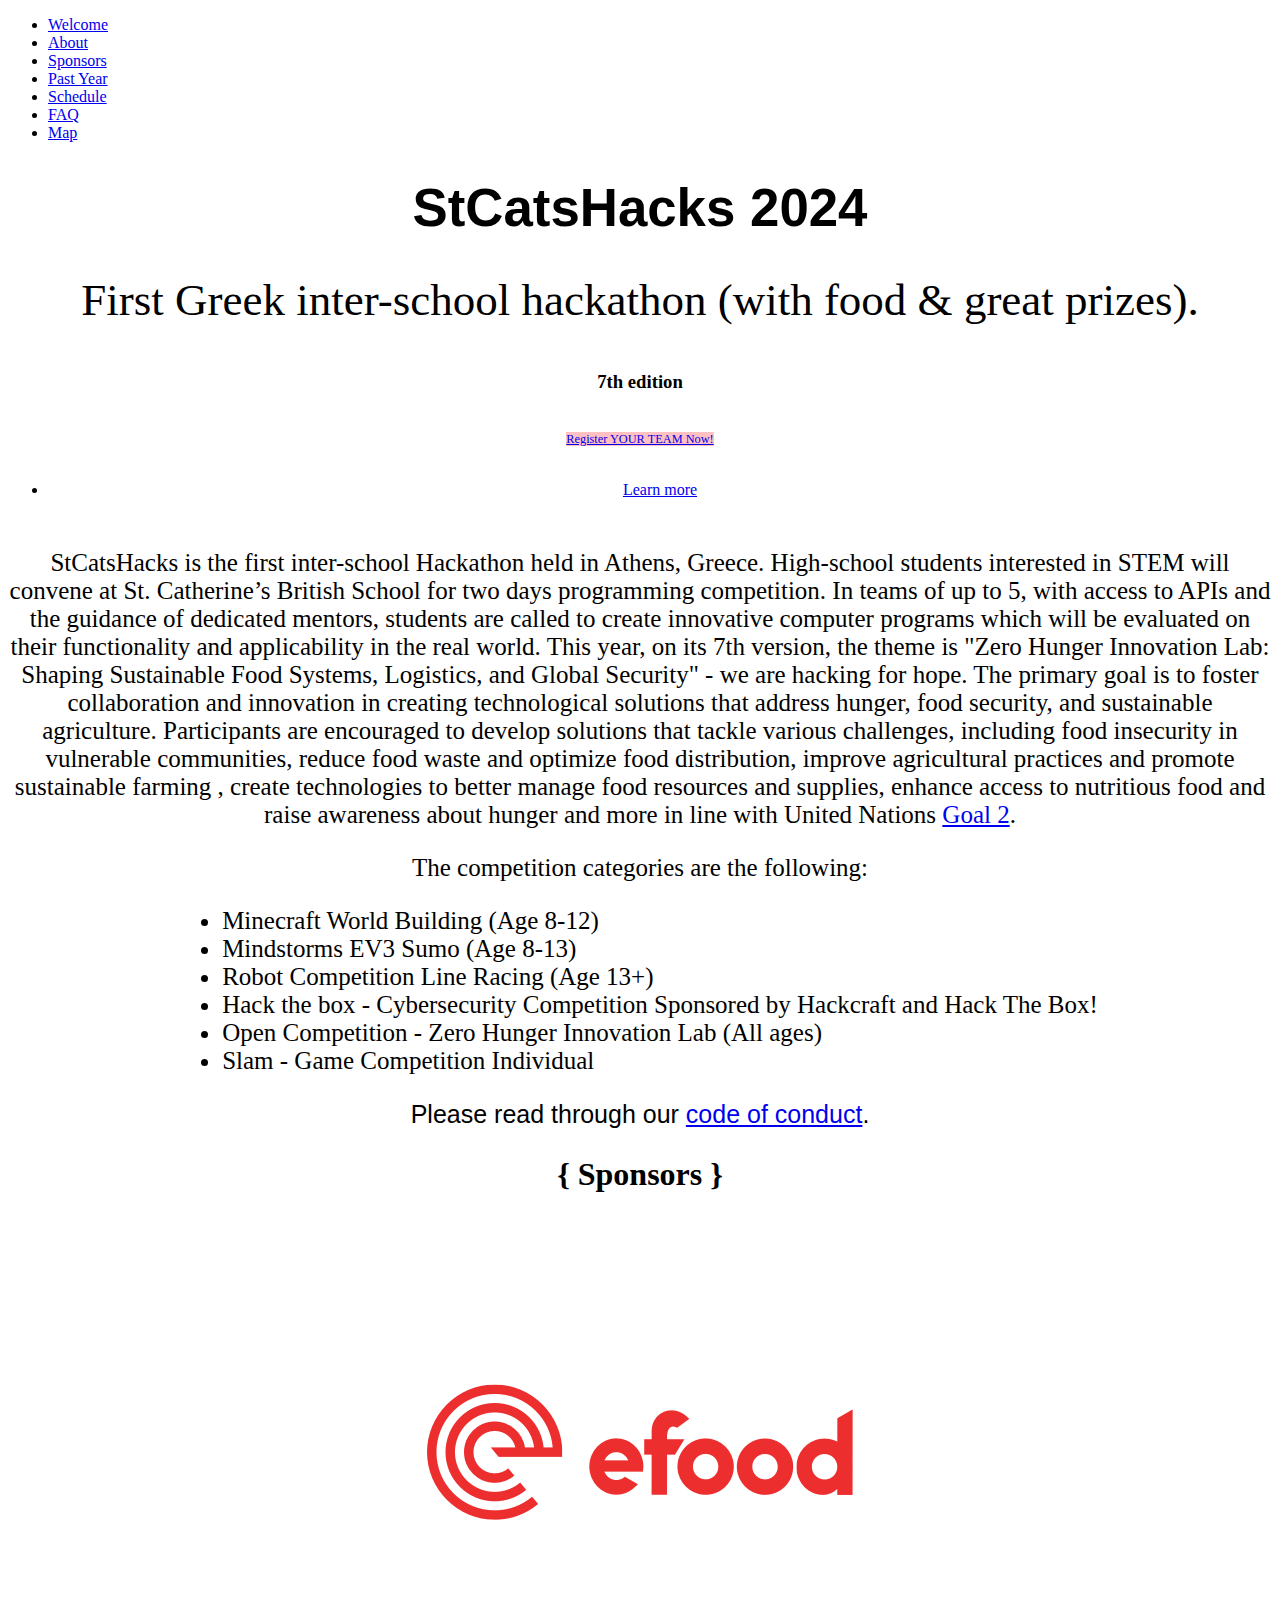
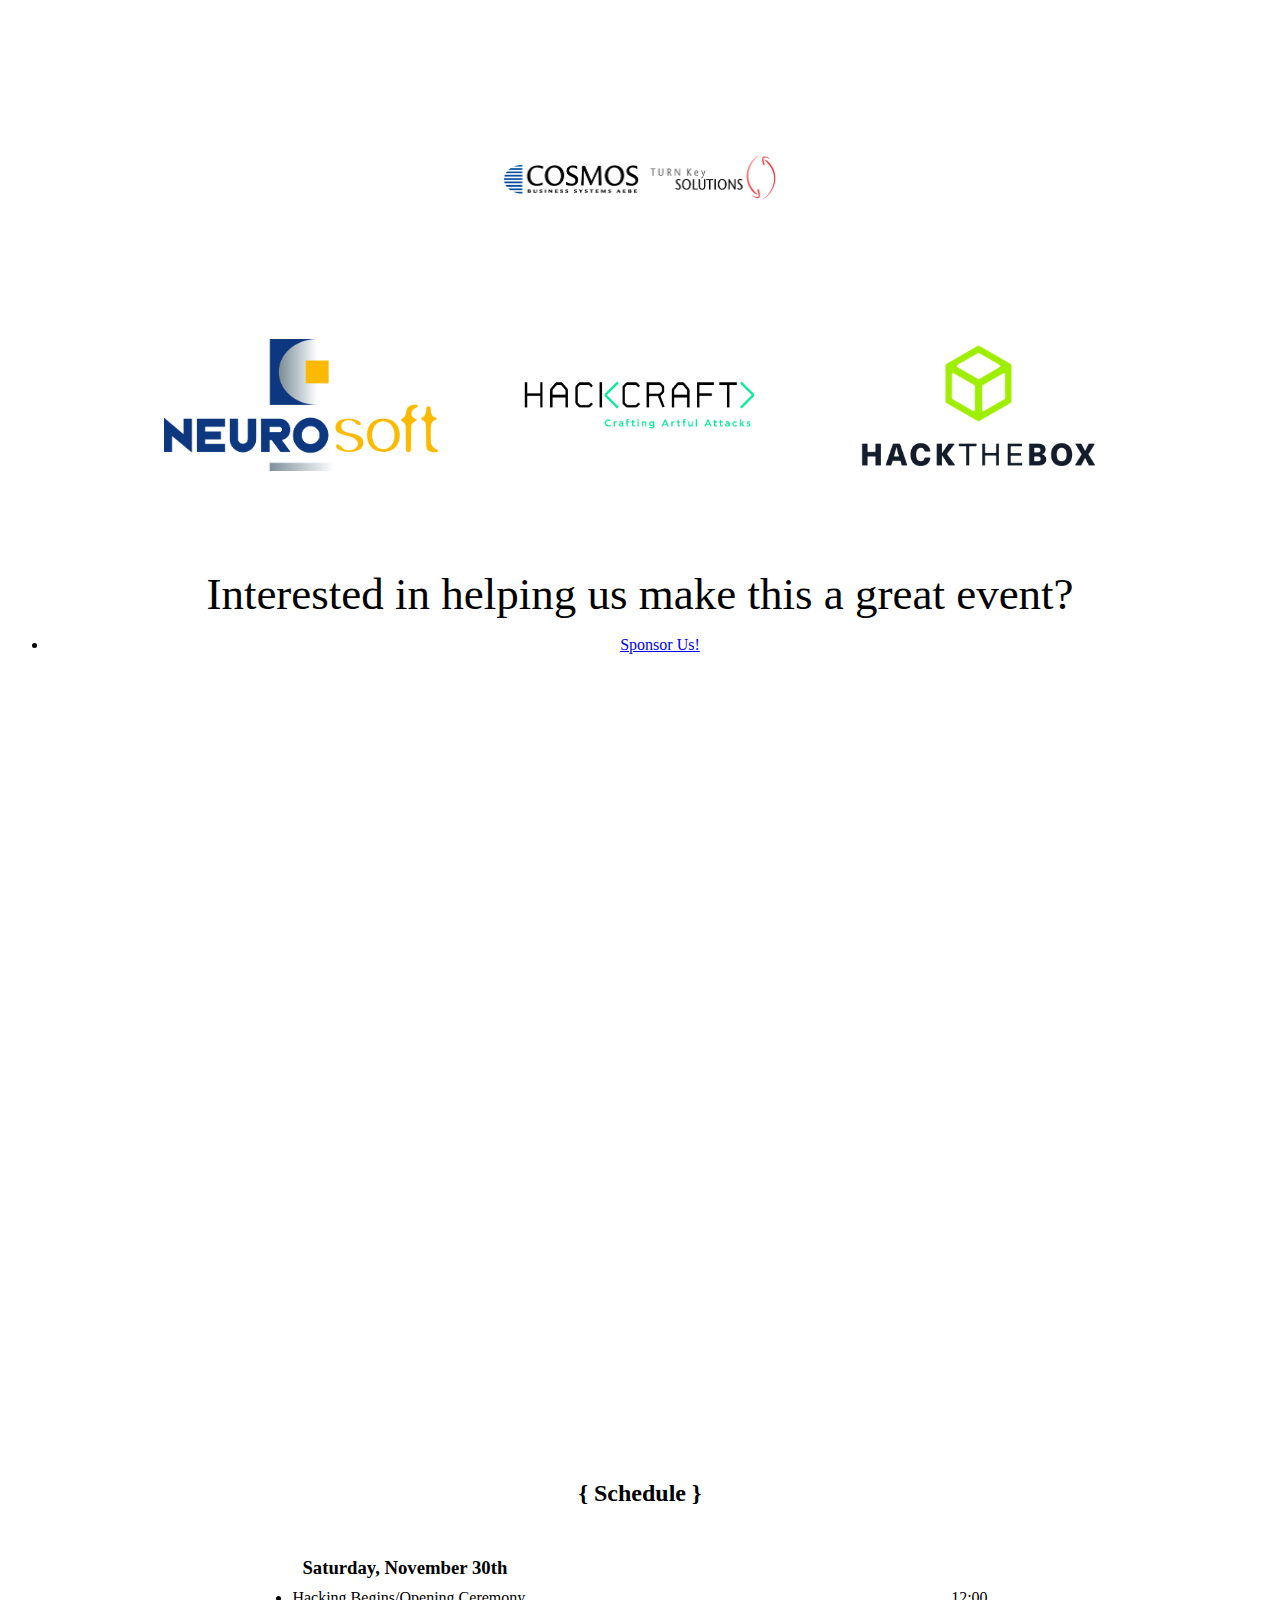
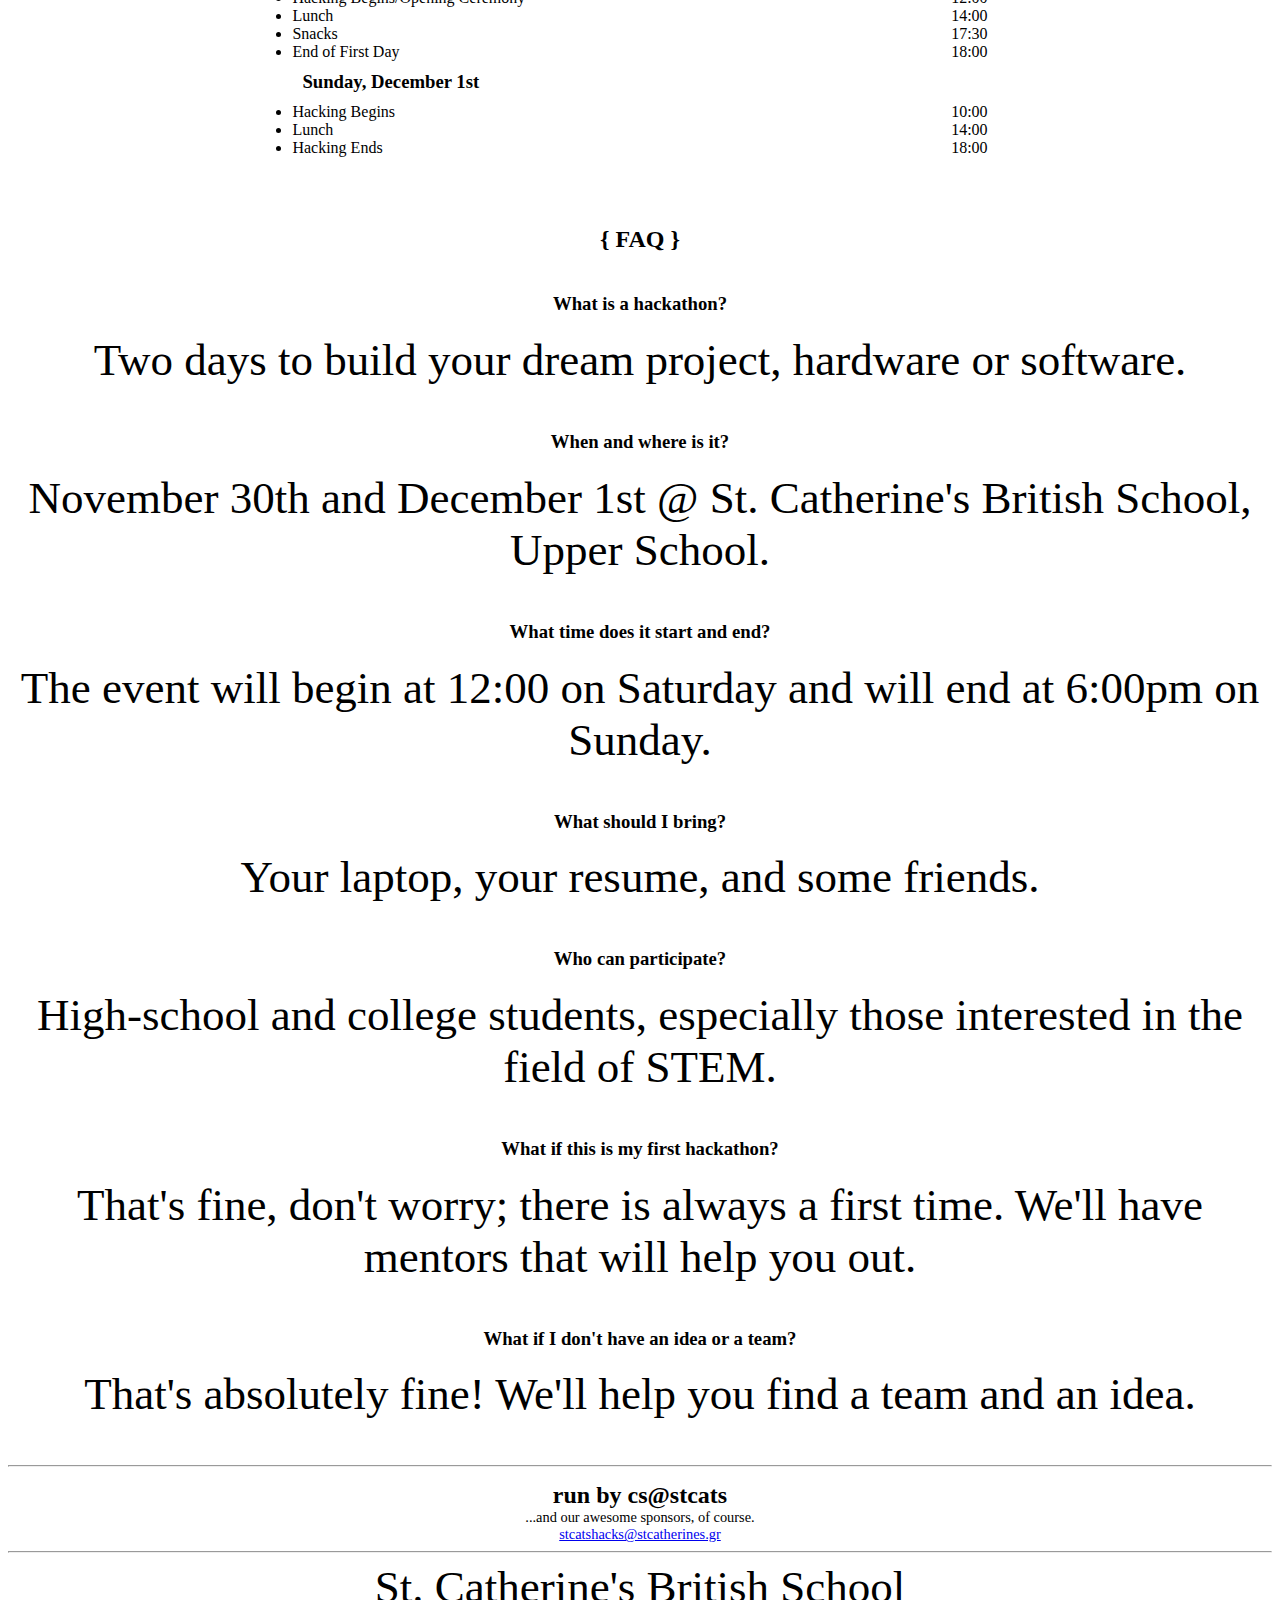
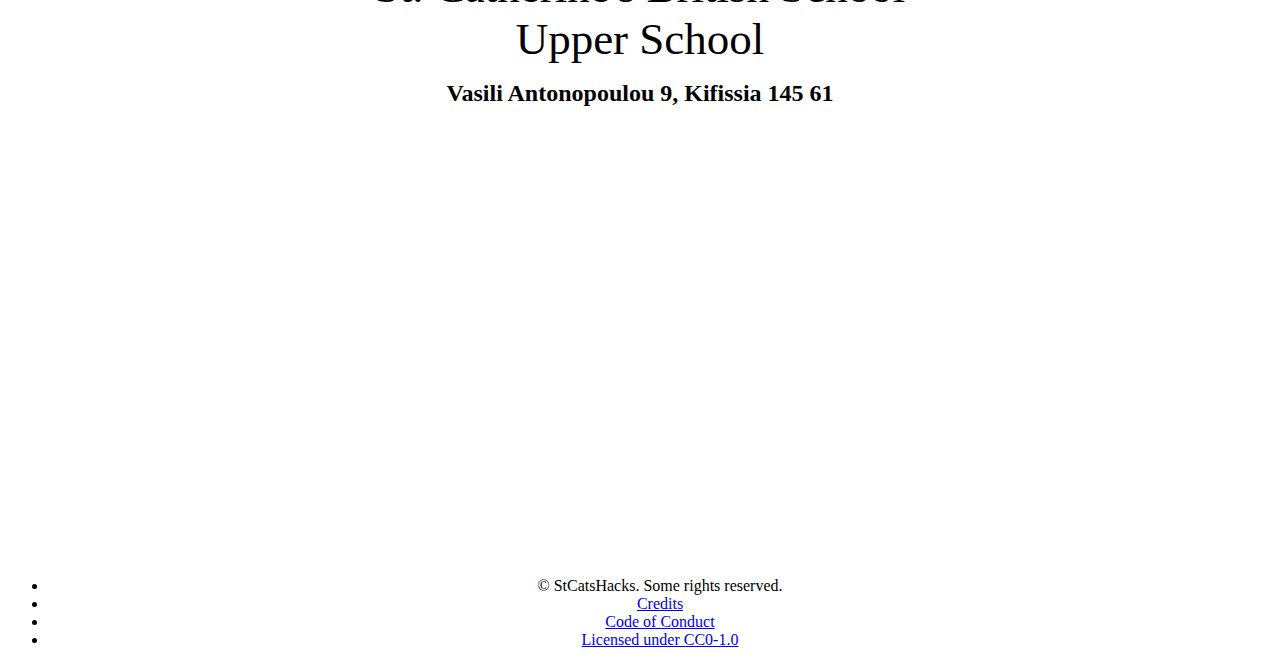
==== index.html @ 10a4d9ee "Update index.html" ====
<!DOCTYPE HTML>
<html>
	<head>
		<title>StCatsHacks</title>
		<meta charset="utf-8" />
		<meta name="viewport" content="width=device-width, initial-scale=1" />
		<!--[if lte IE 8]><script src="assets/js/ie/html5shiv.js"></script><![endif]-->
		<link rel="stylesheet" href="assets/css/main.css" />
		<!--[if lte IE 9]><link rel="stylesheet" href="assets/css/ie9.css" /><![endif]-->
		<!--[if lte IE 8]><link rel="stylesheet" href="assets/css/ie8.css" /><![endif]-->
		<link rel="shortcut icon" type="image/x-icon" href="images/favicon.png">
		
		<style>
		p {
		text-align: center;
		font-size: 45px;
		margin-top: 0px;
			}
	</style>

		<!-- Google Analytics -->
			<script>
				(function(i,s,o,g,r,a,m){i['GoogleAnalyticsObject']=r;i[r]=i[r]||function(){
				(i[r].q=i[r].q||[]).push(arguments)},i[r].l=1*new Date();a=s.createElement(o),
				m=s.getElementsByTagName(o)[0];a.async=1;a.src=g;m.parentNode.insertBefore(a,m)
				})(window,document,'script','https://www.google-analytics.com/analytics.js','ga');
		  
				ga('create', 'UA-99590313-1', 'auto');
				ga('send', 'pageview');
		  	</script>

		<!-- Scripts -->
			<script src="assets/js/jquery.min.js"></script>
			<script src="assets/js/jquery.scrollex.min.js"></script>
			<script src="assets/js/jquery.scrolly.min.js"></script>
			<script src="assets/js/skel.min.js"></script>
			<script src="assets/js/util.js"></script>
			<!--[if lte IE 8]><script src="assets/js/ie/respond.min.js"></script><![endif]-->
			<script src="assets/js/main.js"></script>
			
			
	</head>
	<body>
	
		
		<!-- Styling -->
			<style>
				#intro {
					text-align: center;
					background-image: url('images/bg.jpg');
				}
				/*#intro p {
					font-family: "Courier New", Courier, monospace;
				}*/
				h1 {
					font-family: "Lucida Sans Unicode", "Lucida Grande", sans-serif;
					font-size: 3.3em;
				}
				#registration {
					font-size: 0.77em;
					background-color: rgba(255, 50, 50, 0.3)
				}
				#two h2 {
					text-align: center;
					font-size: 2em;
					margin-bottom: 50px;
				}
				#two img {
					max-width: 275px;
				}
				#two .actions, #two p {
					text-align: center;
				}
				#two .button {
					margin-top: 20px;
				}
				#two p {
					margin-top: 50px;
					margin-bottom: 10px;
				}
				.inner img {
					margin: 30px;
				}
				.sponsors section {
					text-align: center;
				}
				.sponsors img {
					vertical-align: middle;
				}
				#mc_embed_signup {
					clear: left; 
					font: 14px Helvetica, Arial, sans-serif;
				}
				#mc_embed_signup .clear {
					margin-top: 20px;
					font-size: 1em;
				}
				.faq {
					text-align: center;
				}
				.faq h2 {
					margin-bottom: 40px;
				}
				.social, #footer {
					text-align: center;
				}
				.social p {
					margin: 0;
				}
				.social h2 {
					margin-bottom: 0;
					margin-top: 15px;
				}
				.schedule {
					max-width: 55%;
					text-align: center;
					padding-bottom: 50px;
				}
				.schedule h2 {
					margin-bottom: 40px;
					text-align: center;
				}
				.event {
					text-align: left;
					padding: 0;
					margin: 0;
				}
				.event .heading {
					padding: 10px 10px;
				}
				.event .time {
					float: right;
				}
				
				#main-sponsor {
    					/*max-width: 475px !important;*/
					max-width: 55% !important;
				}
				#main-sponsor2 {
    					/*max-width: 375px !important;*/
					max-width: 50% !important;
				}
				#main-sponsor3 {
    					max-width: 200px !important;
				}

				#main-sponsor4 {
    					/*max-width: 375px !important;*/
					max-width: 40% !important;
				}

				.sponsors a{
                			border-bottom: none !important;
                    			text-decoration: none !important;
                		}
			</style>

		<!-- Sidebar -->
			<section id="sidebar">
				<div class="inner">
					<nav>
						<ul>
							<li><a href="#intro">Welcome</a></li>
							<li><a href="#one">About</a></li>
							<li><a href="#two">Sponsors</a></li>
							<li><a href="#three">Past Year</a></li>
							<li><a href="#four">Schedule</a></li>
							<li><a href="#five">FAQ</a></li>
							<li><a href="#six">Map</a></li>
						</ul>
					</nav>
				</div>
			</section>

		<!-- Wrapper -->
			<div id="wrapper">
			
								<!--<h2>Time left: </h2>-->

			
				<!-- Script for countdown -->
	<!--<p id="demo"></p>-->

<script>
// Set the date we're counting down to
var countDownDate = new Date("Dec 2, 2023 12:00:00").getTime();

// Update the count down every 1 second
var x = setInterval(function() {

  // Get today's date and time
  var now = new Date().getTime();
    
  // Find the distance between now and the count down date
  var distance = countDownDate - now;
    
  // Time calculations for days, hours, minutes and seconds
  var days = Math.floor(distance / (1000 * 60 * 60 * 24));
  var hours = Math.floor((distance % (1000 * 60 * 60 * 24)) / (1000 * 60 * 60));
  var minutes = Math.floor((distance % (1000 * 60 * 60)) / (1000 * 60));
  var seconds = Math.floor((distance % (1000 * 60)) / 1000);
    
  // Output the result in an element with id="demo"
  document.getElementById("demo").innerHTML = days + "d " + hours + "h "
  + minutes + "m " + seconds + "s ";
    
  // If the count down is over, write some text 
  if (distance < 0) {
    clearInterval(x);
    document.getElementById("demo").innerHTML = "EXPIRED";
  }
}, 1000);
</script>
				
			
				
				<!-- Intro -->
					<section id="intro" class="wrapper style1 fullscreen fade-up">
						<div class="inner">
							<!--<a class="button" id="registration" href="https://docs.google.com/forms/d/e/1FAIpQLSePPsjV1VSKg-rj6eQYYpTTy4zijEiA31S71S6xlesf2-iU3A/viewform">Submit your work here!</a>
							<br><br>-->
							<h1>StCatsHacks 2024</h1>
							<!--<p>7th edition</p>-->
							<p>First Greek inter-school hackathon (with food & great prizes).</p>
							<h3> 7th edition </h3>
							<br>
							<a class="button" id="registration" href="https://forms.gle/etBRrvmtPXxfR6nR7">Register YOUR TEAM Now!</a>
							<br><br>
							<ul class="actions">
								<li><a href="#one" class="button scrolly">Learn more</a></li>
							</ul>

							<!--<h3> Celebrating Innovation and Creativity </h3>

							<p>
								As we conclude another successful edition of StCatsHacks, we are thrilled to celebrate the remarkable talents and innovative solutions presented by our participants. This year's focus on "Hack for the Sea" inspired a wave of creativity and ingenuity, addressing critical issues affecting our oceans and marine ecosystems.
							</p>
							<p>We congratulate our winners:</p>
							<ul style="font-size:25px;  display: inline-block; text-align: left;">
							<li>Minecraft World Building: The Minecraftees</li>
							<li>Mindstorms EV3 Sumo: The Kings</li>
							<li>Robot Competition: Soviet Comrades</li>
							<li>Hack the Box - Cybersecurity Competition: Philip Singer</li>
							<li>Open Competition - Sea Hack: Team Space, EcoRoute & Oil Spillers</li>
							</ul> 
							<img style="width: 575px;" src="images/stcatshacks_winners_opencategory_2023.jpg" alt="">

							<p>
								Your contributions have not only showcased your technical skills but also your commitment to making a positive impact on the world. We eagerly anticipate the continued growth and success of all our participants in their future endeavors. Thank you for making StCatsHacks 2023 a memorable and impactful event!

							</p>-->

							
						</div>
					</section>

				<!-- One -->
					<section id="one" class="wrapper style2 spotlights">
						<section>
							<a href="#" class="image"><img src="images/bikers_d.gif" alt="" data-position="center center" /></a>
							<div class="content">
								<div class="inner">
									<ul class="actions">
										<!--<li><a class="button" id="registration" href="https://www.eventbrite.com/e/stcats-hacks-2019-student-hackathon-registration-77978687353">Register Now</a></li>-->
									</ul>
									<p style="font-size:25px;">
										StCatsHacks is the first inter-school Hackathon held in Athens, Greece. High-school students interested in STEM will convene at St. Catherine’s British School for two days programming competition. In teams of up to 5, with access to APIs and the guidance of dedicated mentors, students are called to create innovative computer programs which will be evaluated on their functionality and applicability in the real world.
                                                                                 This year, on its 7th version, the theme is "Zero Hunger Innovation Lab: Shaping Sustainable Food Systems, Logistics, and Global Security" - we are hacking for hope. The primary goal is to foster collaboration and innovation in creating technological solutions that address hunger, food security, and sustainable agriculture. Participants are encouraged to develop solutions that tackle various challenges, including food insecurity in vulnerable communities, reduce food waste and optimize food distribution, improve agricultural practices and promote sustainable farming
, create technologies to better manage food resources and supplies, enhance access to nutritious food and raise awareness about hunger and more in line with United Nations <a href="https://www.un.org/sustainabledevelopment/hunger/">Goal 2</a>.
										 
										<!--<br/>Don't forget to enter your email address below for updates on StCatsHacks <b>2024</b>. Don't worry, we promise we won't spam you.-->
									</p>
									<div style="text-align: center;">
									<font style="font-size:25px; display: inline-block; text-align: left;">
										The competition categories are the following:
									</font>

									<ul style="font-size:25px;  display: inline-block; text-align: left;">
  										<li>Minecraft World Building (Age 8-12)</li>
  										<li>Mindstorms EV3 Sumo (Age 8-13)</li>
  										<li>Robot Competition Line Racing (Age 13+)</li>
										<li>Hack the box - Cybersecurity Competition Sponsored by Hackcraft and Hack The Box!</li>
										<li>Open Competition - Zero Hunger Innovation Lab (All ages)</li>										
										<li>Slam - Game Competition Individual</li>
									</ul>  

									</div>

									<!--<p style="font-size:25px;">
                                                                             The five categories of the competition are the following:
									</p>-->
									
									<!-- Begin MailChimp Signup Form -->
									<!-- <link href="//cdn-images.mailchimp.com/embedcode/slim-10_7.css" rel="stylesheet" type="text/css"> -->
									
									
									<div id="mc_embed_signup">
										
										<!--
									<form action="https://nikolaskama.us15.list-manage.com/subscribe/post?u=e632b4a19aa88f41d1fcd4467&amp;id=ee3990cf34" method="post" id="mc-embedded-subscribe-form" name="mc-embedded-subscribe-form" class="validate" target="_blank" novalidate>
									    <div id="mc_embed_signup_scroll">
											<label for="mce-EMAIL">Subscribe to our mailing list</label>
											<input type="email" value="" name="EMAIL" class="email" id="mce-EMAIL" placeholder="email address" required>
									    	
									    	<div style="position: absolute; left: -5000px; color: black;" aria-hidden="true"><input type="text" name="b_e632b4a19aa88f41d1fcd4467_ee3990cf34" tabindex="-1" value=""></div>
									    	<div class="clear"><input type="submit" value="Subscribe" name="subscribe" id="mc-embedded-subscribe" class="button"></div>
									    </div>
									</form>-->
										 
										
									<!--<div> <iframe src="https://docs.google.com/forms/d/e/1FAIpQLSdePfvnqCwuL-lpv8zgwfgZGAo301wADiPc8RtgjR9_YnrZjg/viewform?embedded=true" width="640" height="877" frameborder="0" marginheight="0" marginwidth="0">Loading…</iframe>
									</div>	-->
										
									<p style="font-size:25px;">
										Please read through our <a href="mlh-code-of-conduct.pdf">code of conduct</a>.
										<!--Please read through our <a href="https://github.com/StCatsHacks/StCatsHacks-Website/blob/master/mlh-code-of-conduct.pdf">code of conduct</a>.-->
									</p>
									</div>
									<!--End mc_embed_signup-->
								</div>
							</div>
						</section>
					</section>

				<!-- Two -->
					<section id="two" class="wrapper style3 fade-up">
						<div class="inner">
							<h2>{ Sponsors }</h2>
							<div class="sponsors">
								<section>
									<a href = "https://navarino.co.uk/" target="_blank">
										<img id="main-sponsor" src="images/NAVARINO_LOGO.png" alt=""><br>
									</a>
									<a href = "https://www.e-food.gr/" target="_blank">
										<img id="main-sponsor2" src="images/efood3.png" alt=""><br>
									</a>
									<a href = "https://couch-heroes.com/" target="_blank">
										<img id="main-sponsor3" src="images/CouchHeroes.png" alt=""><br>
									</a>
									<a href ="https://threatscene.com/" target=_blank">
										<img id="main-sponsor4" src="images/ThreatsceneLogo.png" alt=""><br>
									</a>
									<a href = "https://www.cbs.gr/" target="_blank">
										<img src="images/logo-cosmos%20(1).png" alt=""><br>
									</a>
									<a href ="https://www.pizzafan.gr/" target="_blank">
										<img src="images/fan.png" alt="" />
									</a>
									<a href = "https://www.tbbw.gr/" target="_blank">
										<img src="images/logo-tbbw-1.png" alt="">
									</a>
									<a href ="https://fournosveneti.gr/" target="_blank">
										<img style="width:150px;" src="images/logo-venetis.png" alt=""><br>
									</a>
									<a href ="https://neurosoft.gr/" target="_blank">
										<img src="images/neurosoft-LOGO.png" alt="">
									</a>
									<a href ="https://www.hackcraft.gr/" target="_blank">
										<img src="images/HackCraft_RGB.png" alt="">
									</a>
									<a href ="https://www.hackthebox.com/" target="_blank">
										<img src="images/HACKTHEBOX.png" alt=""><br>
									</a>
									
									<!--<img src="images/CHRIS_HOLLIDAY.png" alt="">-->
									
									
									<!--<p> To Be Announced Soon </p>
									 
									<img src="images/efood2.png" alt="" /><br/>
									<img src="images/Dominos.png" alt="">
									
									<img src="images/tbbw.png" alt="" /><br/>
									<img src="images/clc.png" alt="" />
									
									<p> To Be Announced Soon </p>
									<img src="images/microsoft.png" alt="" />
									<img src="images/cisco.svg.png" alt="" /> 
									
									<img src="images/public.png" alt="" />
									
									<img src="images/rednode.png" alt="" /> -->
								</section>
							</div>
							<p>Interested in helping us make this a great event?</p>
							<ul class="actions">
								<li><a href="StCatsHacks_Sponsorship-2024.pdf" class="button">Sponsor Us!</a></li>
							</ul>
						</div>
					</section>

				<!-- Three -->
					<section id="three" class="wrapper style2 fade-up">

<!--						
						<div class="inner" align="center" style="padding-bottom: 5%;">
							<style>.embed-container { position: relative; padding-bottom: 56.25%; height: 0; overflow: hidden; max-width: 100%; } .embed-container iframe, .embed-container object, .embed-container embed { position: absolute; top: 0; left: 0; width: 100%; height: 100%; }</style><div class='embed-container'><iframe src="https://vimeo.com/1020857923" width="640" height="361" frameborder="0" allow="autoplay; fullscreen" allowfullscreen></iframe></div>
-->
<div style="padding:62.5% 0 0 0;position:relative;" id="videoContainer">
    <iframe
        src="https://player.vimeo.com/video/1020857923?badge=0&amp;autopause=0&amp;player_id=0&amp;app_id=58479"
        frameborder="0"
        allow="autoplay; fullscreen; picture-in-picture; clipboard-write"
        style="position:absolute;top:0;left:0;width:100%;height:100%;"
        title="StCatsHacks 2024"
        id="myVimeoPlayer">
    </iframe>
</div>
<script src="https://player.vimeo.com/api/player.js">

    // Initialize the Vimeo player using the iframe element
    var iframe = document.getElementById('myVimeoPlayer');
    var player = new Vimeo.Player(iframe);

    // Add a click event listener to the iframe's parent container
    var container = document.getElementById('videoContainer');
    container.addEventListener('click', function(event) {
        // Prevent the event from bubbling up, in case there are other handlers
        event.stopPropagation();

        // Toggle play/pause
        player.getPaused().then(function(paused) {
            if (paused) {
                player.play();
            } else {
                player.pause();
            }
        }).catch(function(error) {
            console.error('Error toggling play/pause:', error);
        });
    });
</script>

					
					</section>


				<!-- Four -->
					<section id="four" class="wrapper style3 fade-up">
						<div class="inner" align="center">
							<div class="schedule">
								<h2>{ Schedule }</h2>
								<ul class="event">
									<h3 class="event heading">Saturday, November 30th</h3>
									<!--<li>Hacker Check-In<span class="time">11:00</span></li>
									<li>Breakfast<span class="time">09:00</span></li>-->
									<li>Hacking Begins/Opening Ceremony<span class="time">12:00</span></li>
									<li>Lunch<span class="time">14:00</span></li>
									<li>Snacks<span class="time">17:30</span></li>
									<li>End of First Day<span class="time">18:00</span></li>
                                                                          
									<!--<li>Demo Waves<span class="time">19:00</span></li>
									<li>Closing Ceremony<span class="time">20:00</span></li>-->

									<h3 class="event heading">Sunday, December 1st </h3>     
                                                                        <li>Hacking Begins<span class="time">10:00</span></li>
									<li>Lunch<span class="time">14:00</span></li>
									<li>Hacking Ends<span class="time">18:00</span></li>
									
								</ul>
							</div>
						</div>
					</section>


				<!-- Five -->
					<section id="five" class="wrapper style1 fade-up">
						<div class="inner">
							<div class="faq">
								<h2>{ FAQ }</h2>

								<h3>What is a hackathon?</h3>
								<p>Two days to build your dream project, hardware or software.</p>
								
								<h3>When and where is it?</h3>
								<p>November 30th and December 1st @ St. Catherine's British School, Upper School.</p>

								<h3>What time does it start and end?</h3>
								<p>The event will begin at 12:00 on Saturday and will end at 6:00pm on Sunday.</p>
								
								<h3>What should I bring?</h3>
								<p>Your laptop, your resume, and some friends.</p>
								
								<h3>Who can participate?</h3>
								<p>High-school and college students, especially those interested in the field of STEM.</p>
								
								<h3>What if this is my first hackathon?</h3>
								<p>That's fine, don't worry; there is always a first time. We'll have mentors that will help you out.</p>
								
								<h3>What if I don't have an idea or a team?</h3>
								<p>That's absolutely fine! We'll help you find a team and an idea.</p>
							</div>
							<div class="social">
								<hr>
								<!--<p><a href="https://www.facebook.com/events/1066312164520840/">Join our facebook group</a> to stay updated before and during the event!</p>-->
								<h2>run by cs@stcats</h2>
								<p style="font-size: 0.9em; margin: 0;">...and our awesome sponsors, of course.</p>
								<p style="font-size: 0.9em; margin: 0;"><a href='mailto:stcatshacks@stcatherines.gr'>stcatshacks@stcatherines.gr</a></p>
							</div>
						</div>
					</section>
				
				<!-- Six -->
				<section id="six" class="wrapper style1 fade-up">
						<div class="inner">
							<div class="social">
								<hr>
								<p>St. Catherine's British School <br>Upper School</p>	
								<h2>Vasili Antonopoulou 9, Kifissia 145 61</h2>
								<iframe src="https://www.google.com/maps/embed?pb=!1m18!1m12!1m3!1d1550.4319663265849!2d23.790066208790016!3d38.07216352338776!2m3!1f0!2f0!3f0!3m2!1i1024!2i768!4f13.1!3m3!1m2!1s0x14a19ff57325f423%3A0x7d3f641cccc35420!2sSt%20Catherine&#39;s%20British%20School!5e0!3m2!1sen!2sgr!4v1731406025686!5m2!1sen!2sgr" width="600" height="450" style="border:0;" allowfullscreen="" loading="lazy" referrerpolicy="no-referrer-when-downgrade"></iframe>
								
                                            </div>
							
							</div>
					</section>

			</div>

		<!-- Footer -->
			<footer id="footer" class="wrapper style1-alt">
				<div class="inner">
					<ul class="menu">
						<li>&copy; StCatsHacks. Some rights reserved.</li>
						<li><a href="https://github.com/StCatsHacks/StCatsHacks-Website/blob/master/CREDITS.md">Credits</a></li>
						<li><a href="https://github.com/StCatsHacks/StCatsHacks-Website/blob/master/mlh-code-of-conduct.pdf">Code of Conduct</a></li>
						<li><a href="https://github.com/StCatsHacks/StCatsHacks-Website/blob/master/LICENSE.md">Licensed under CC0-1.0</a></li>
					</ul>
				</div>
			</footer>
	</body>
</html>
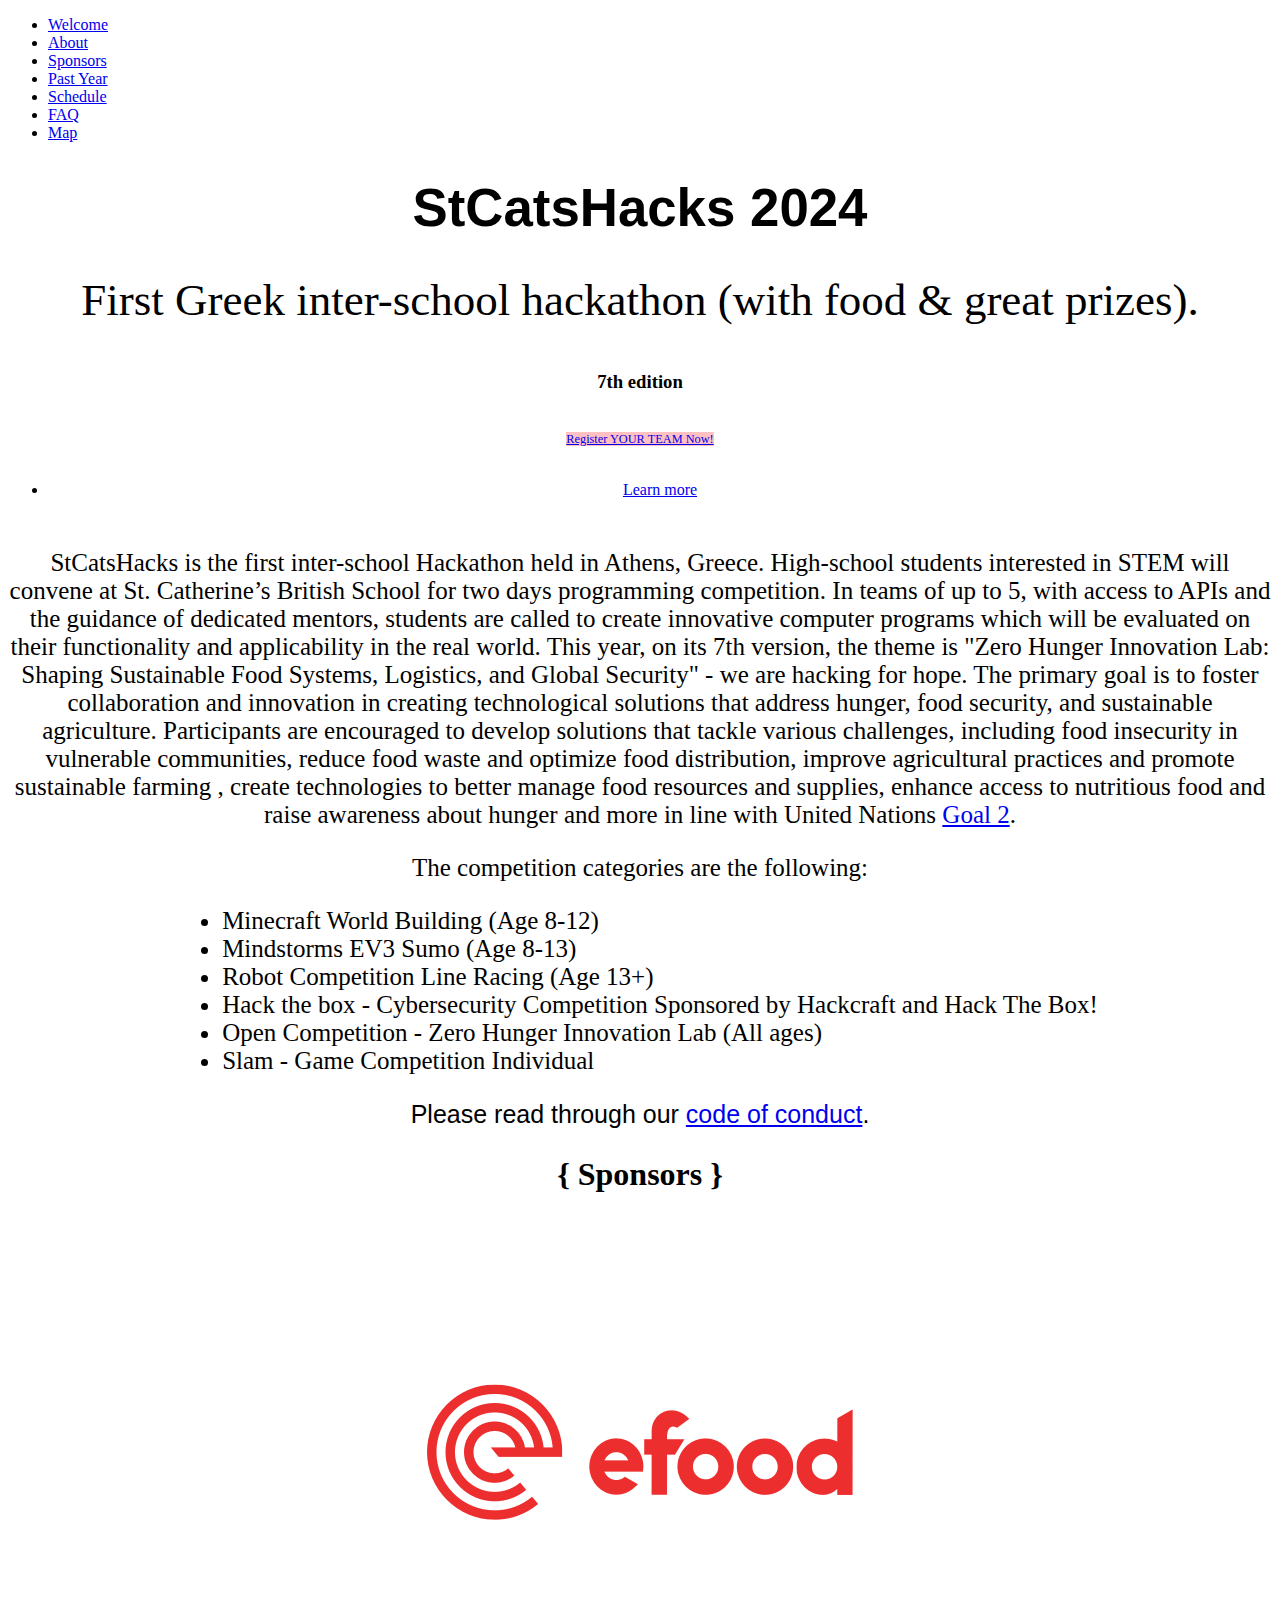
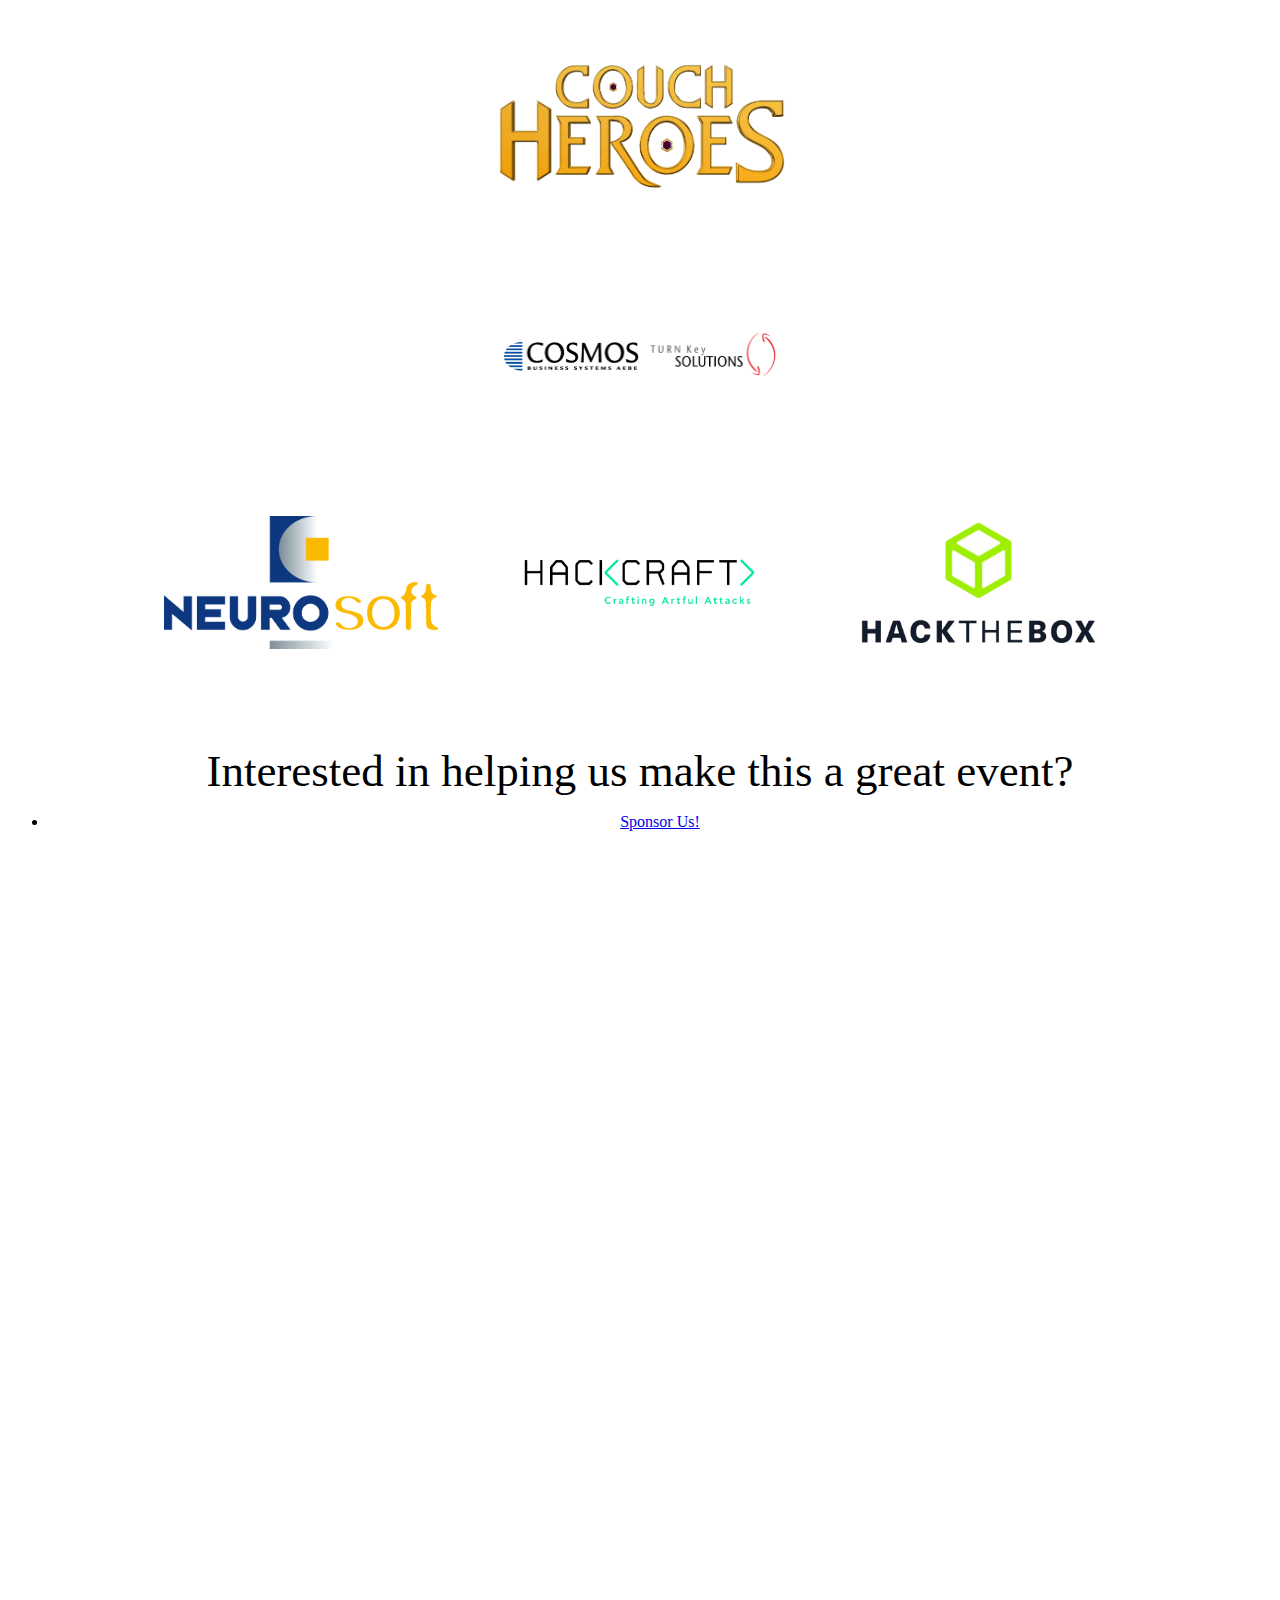
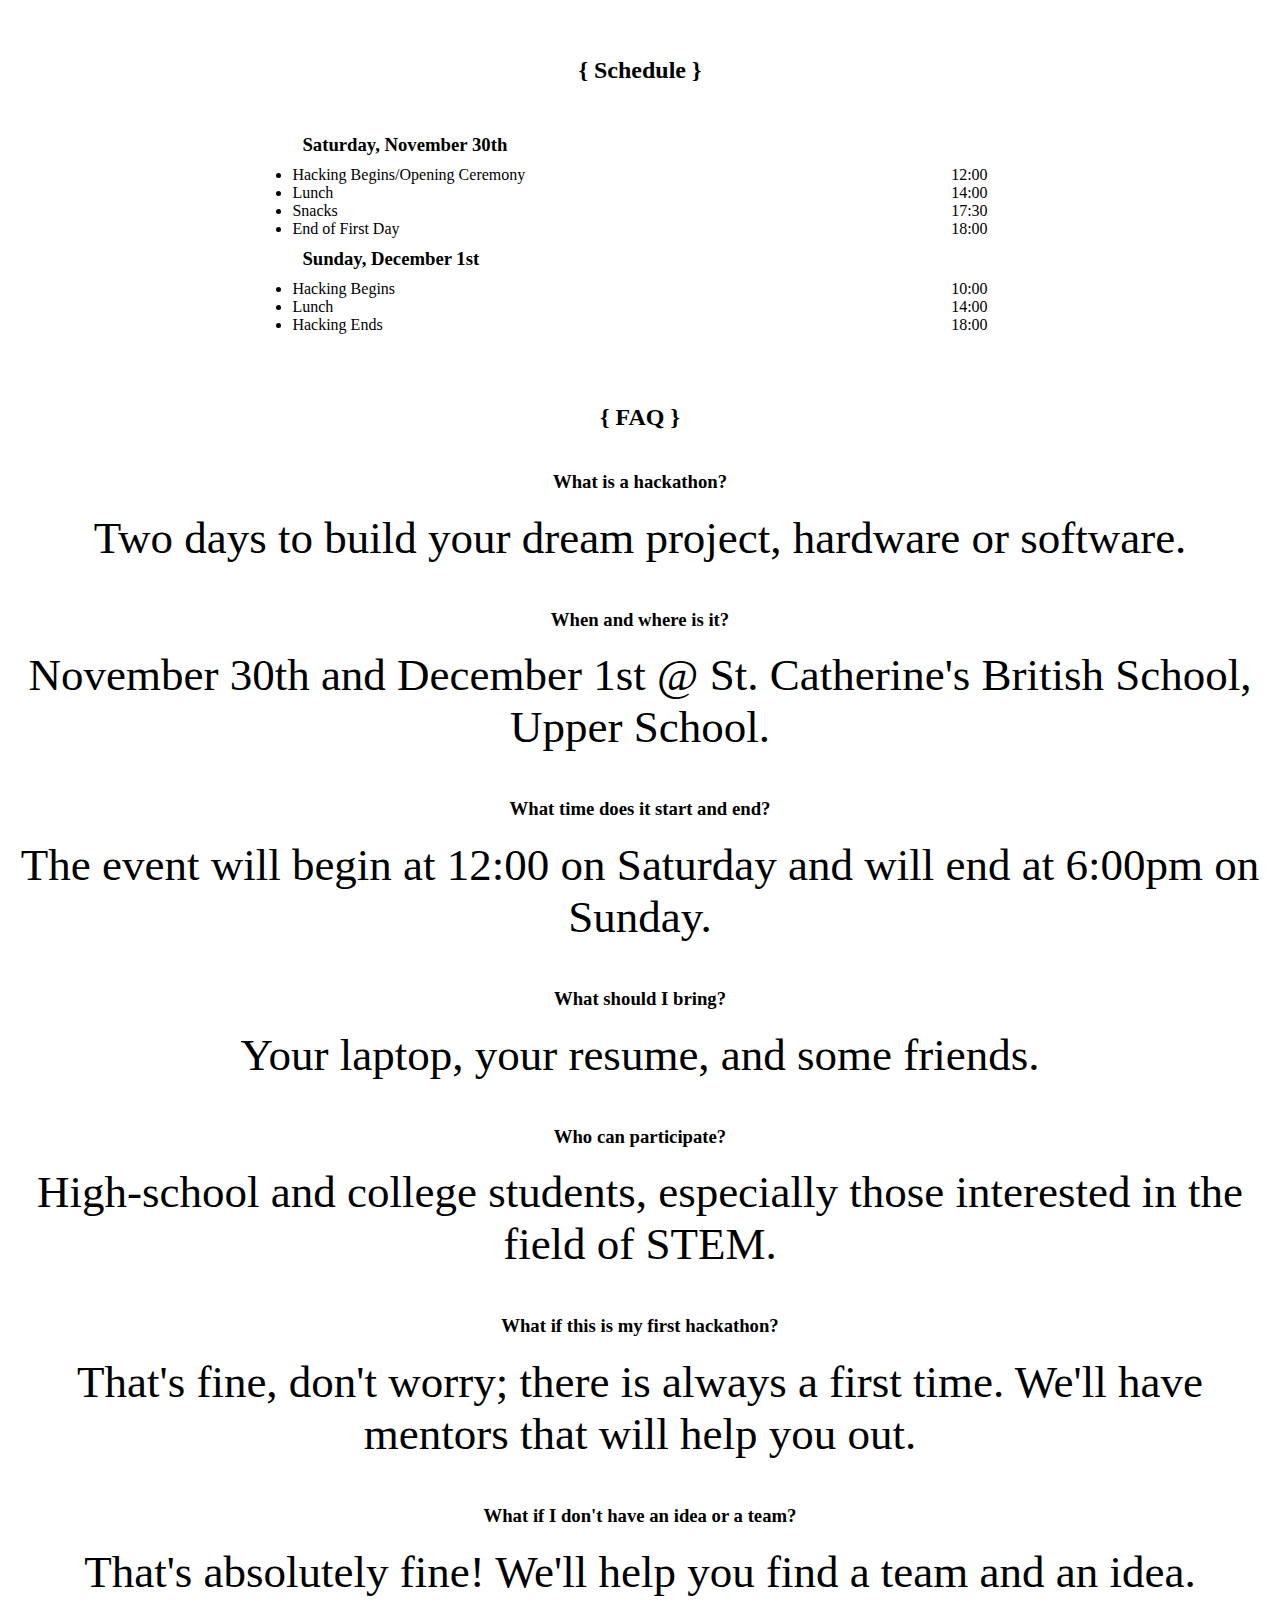
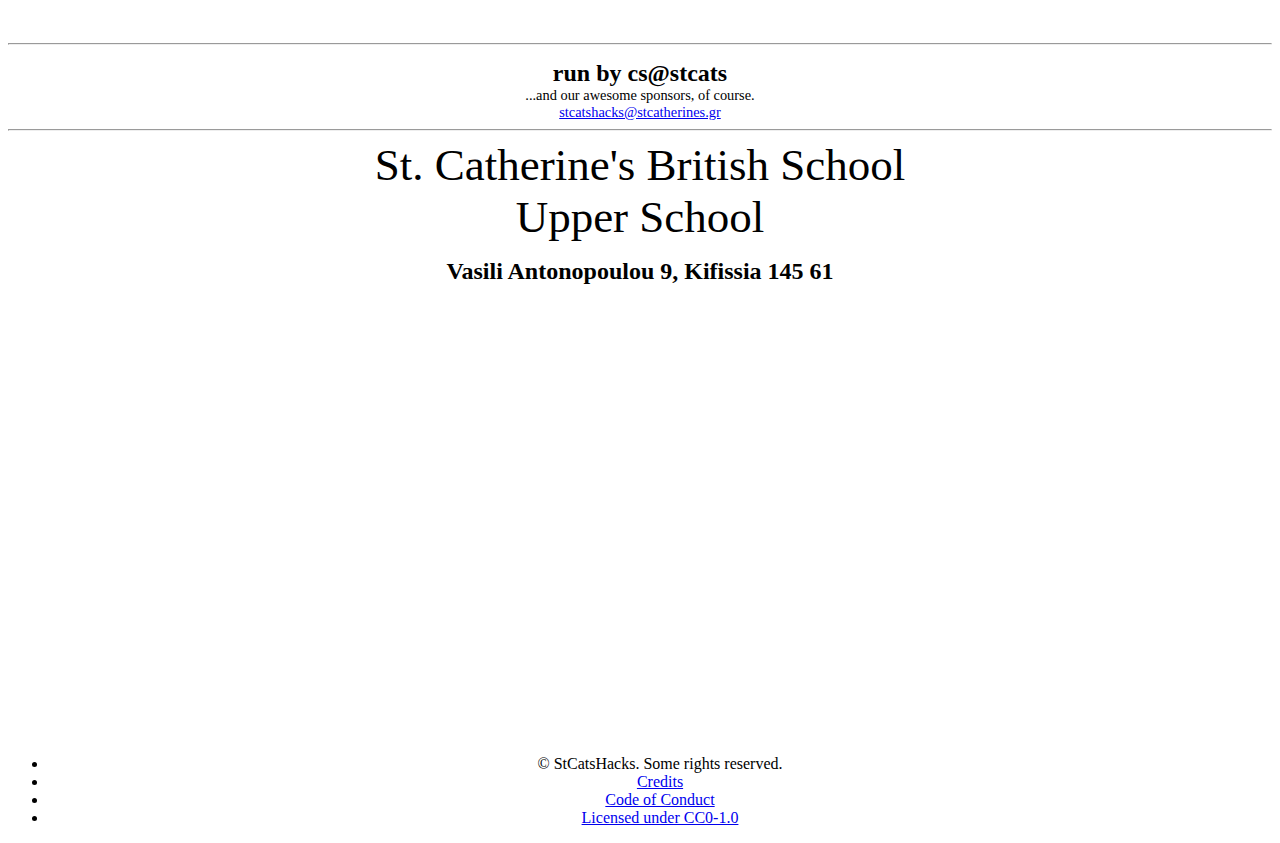
==== commit e46ba6df: "Update index.html" ====
--- a/index.html
+++ b/index.html
@@ -141,12 +141,12 @@
 					max-width: 50% !important;
 				}
 				#main-sponsor3 {
-    					max-width: 200px !important;
+    					max-width: 25% !important;
 				}
 
 				#main-sponsor4 {
     					/*max-width: 375px !important;*/
-					max-width: 40% !important;
+					max-width: 35% !important;
 				}
 
 				.sponsors a{
@@ -335,7 +335,7 @@
 										<img id="main-sponsor2" src="images/efood3.png" alt=""><br>
 									</a>
 									<a href = "https://couch-heroes.com/" target="_blank">
-										<img id="main-sponsor3" src="images/CouchHeroes.png" alt=""><br>
+										<img id="main-sponsor3" src="images/CH_Wordmark.png" alt=""><br>
 									</a>
 									<a href ="https://threatscene.com/" target=_blank">
 										<img id="main-sponsor4" src="images/ThreatsceneLogo.png" alt=""><br>
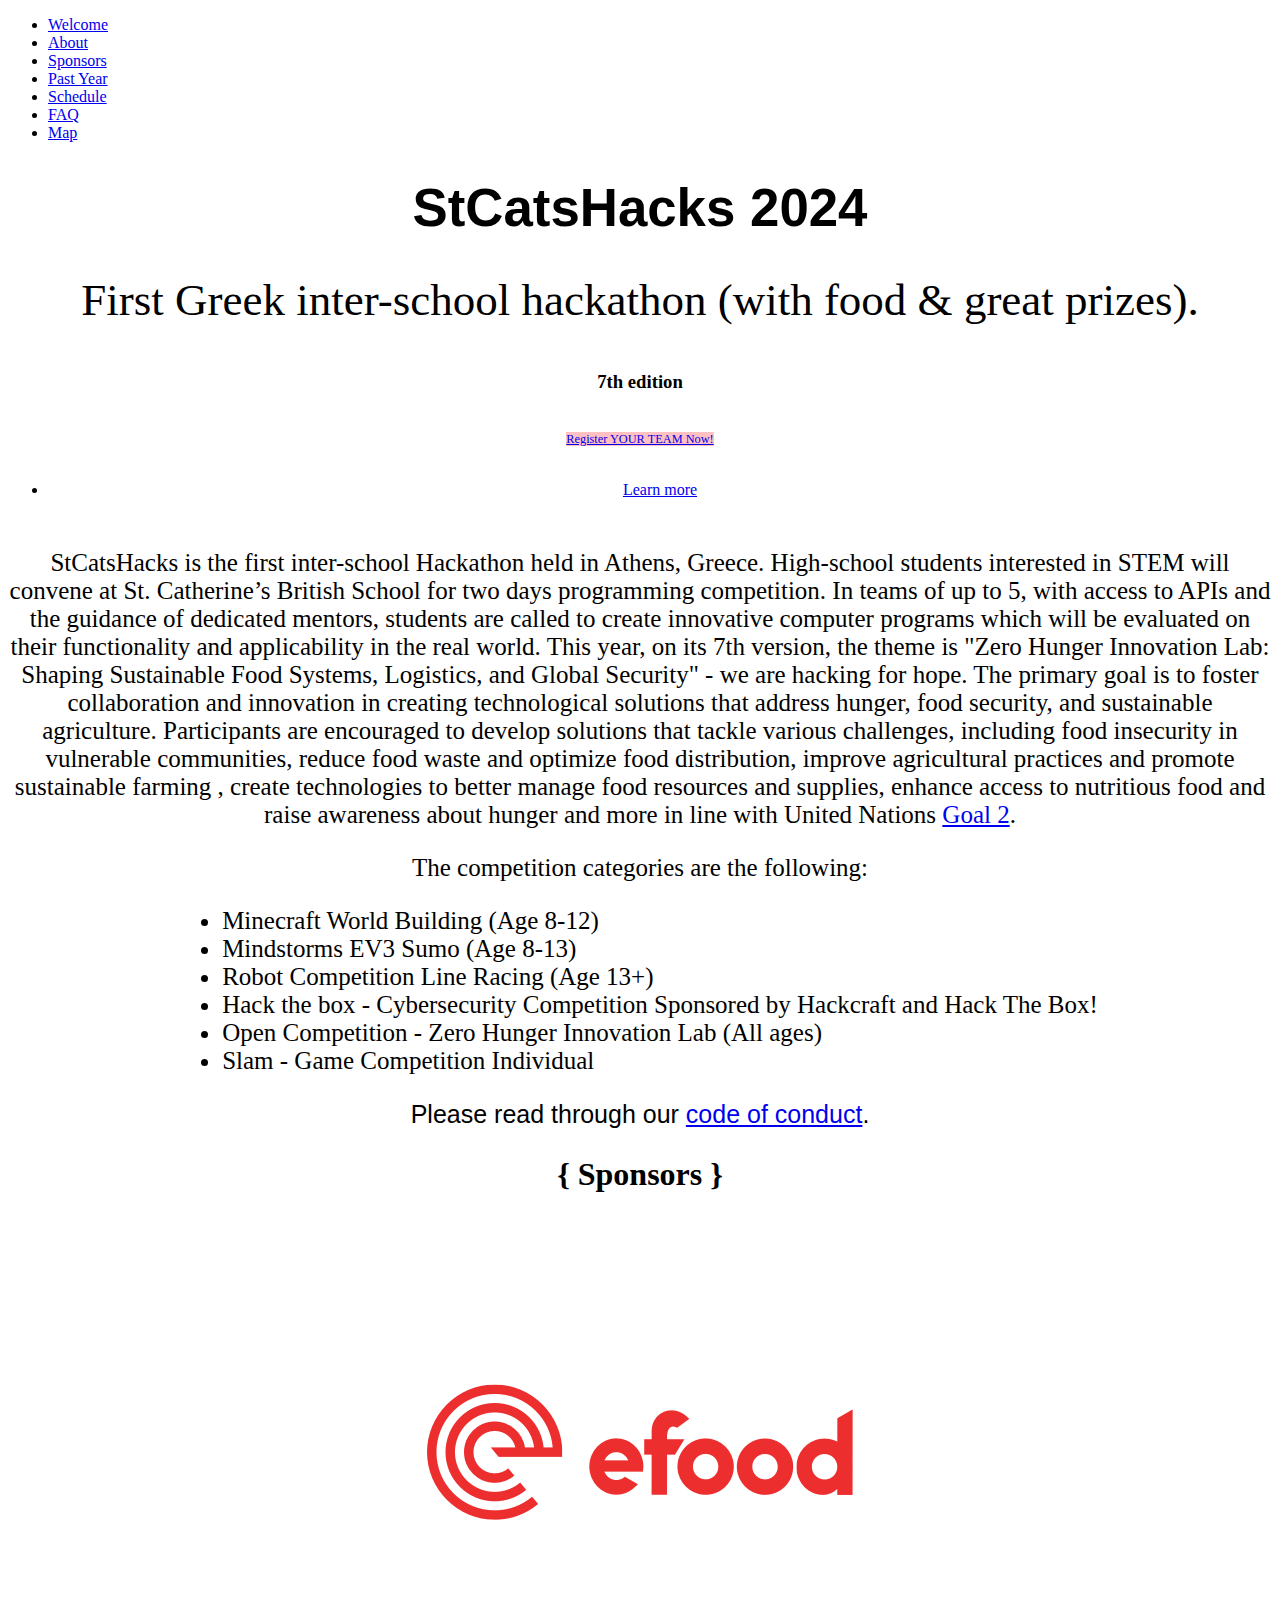
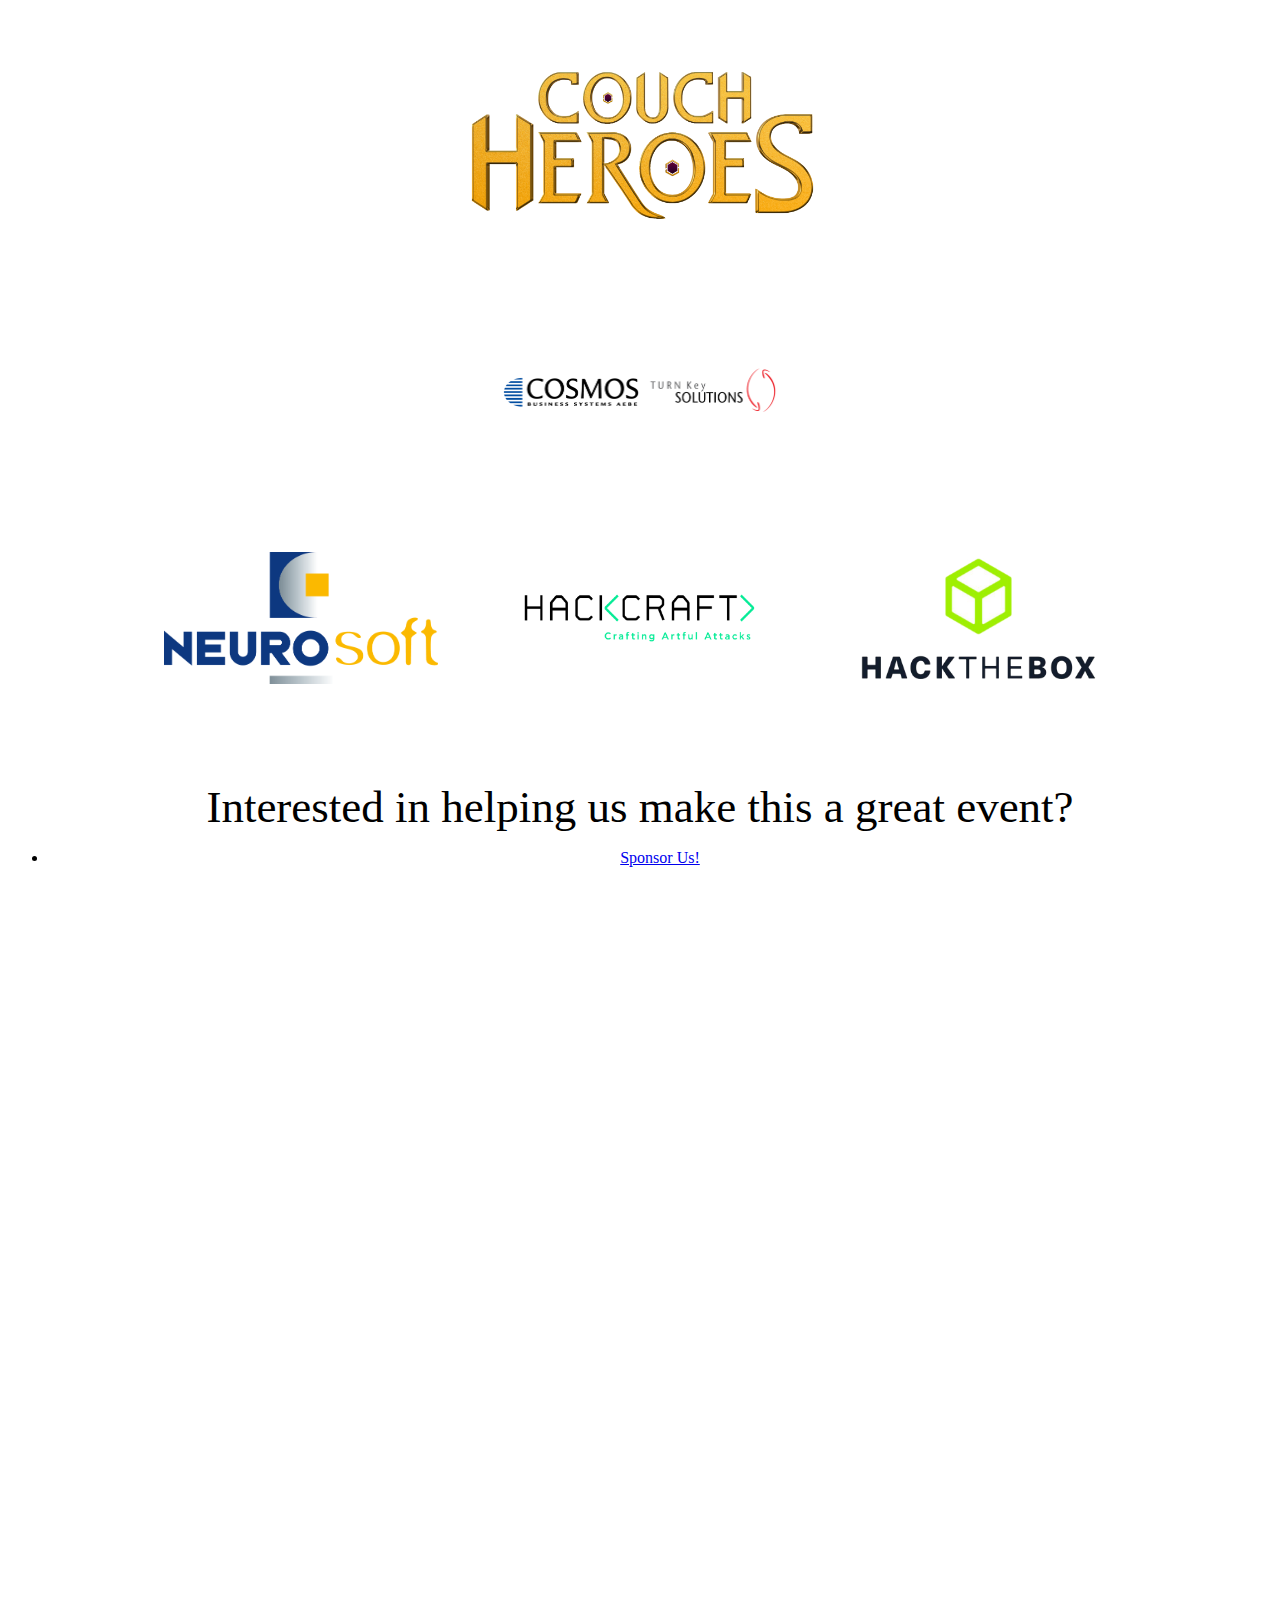
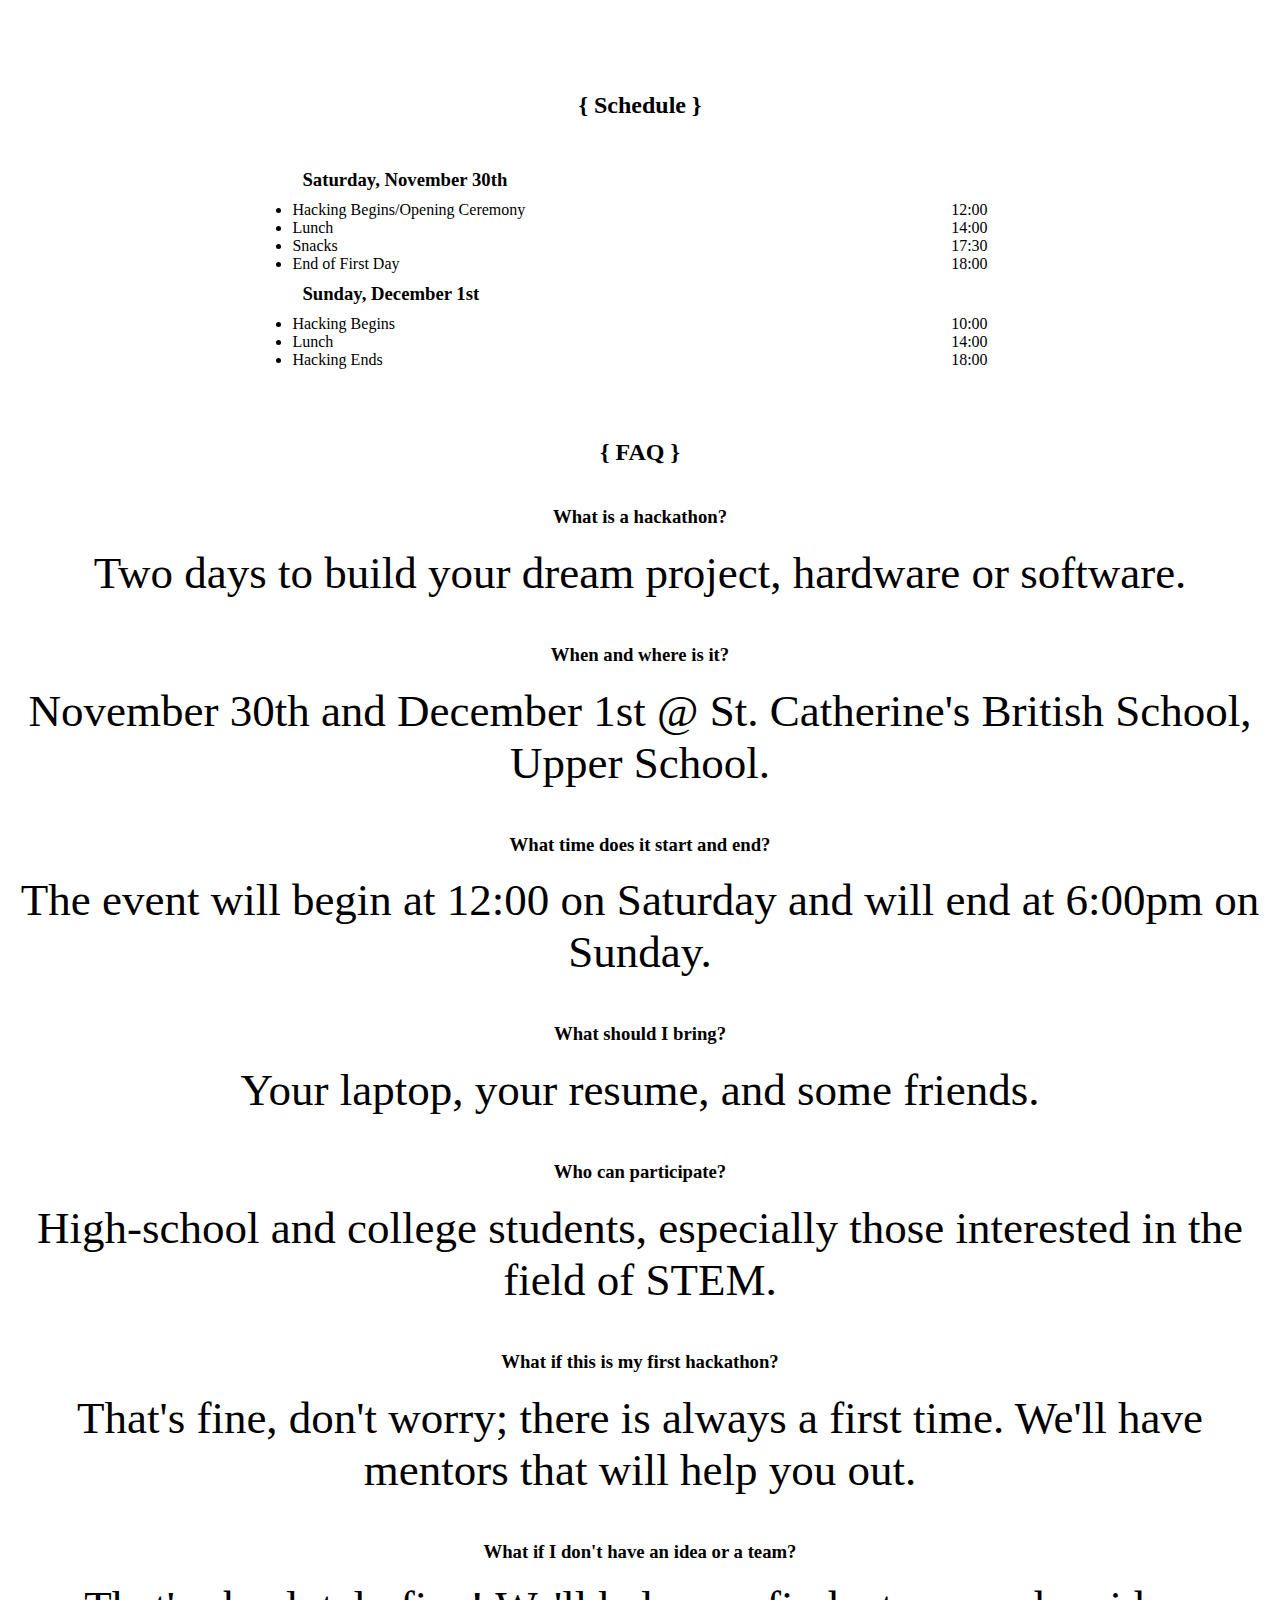
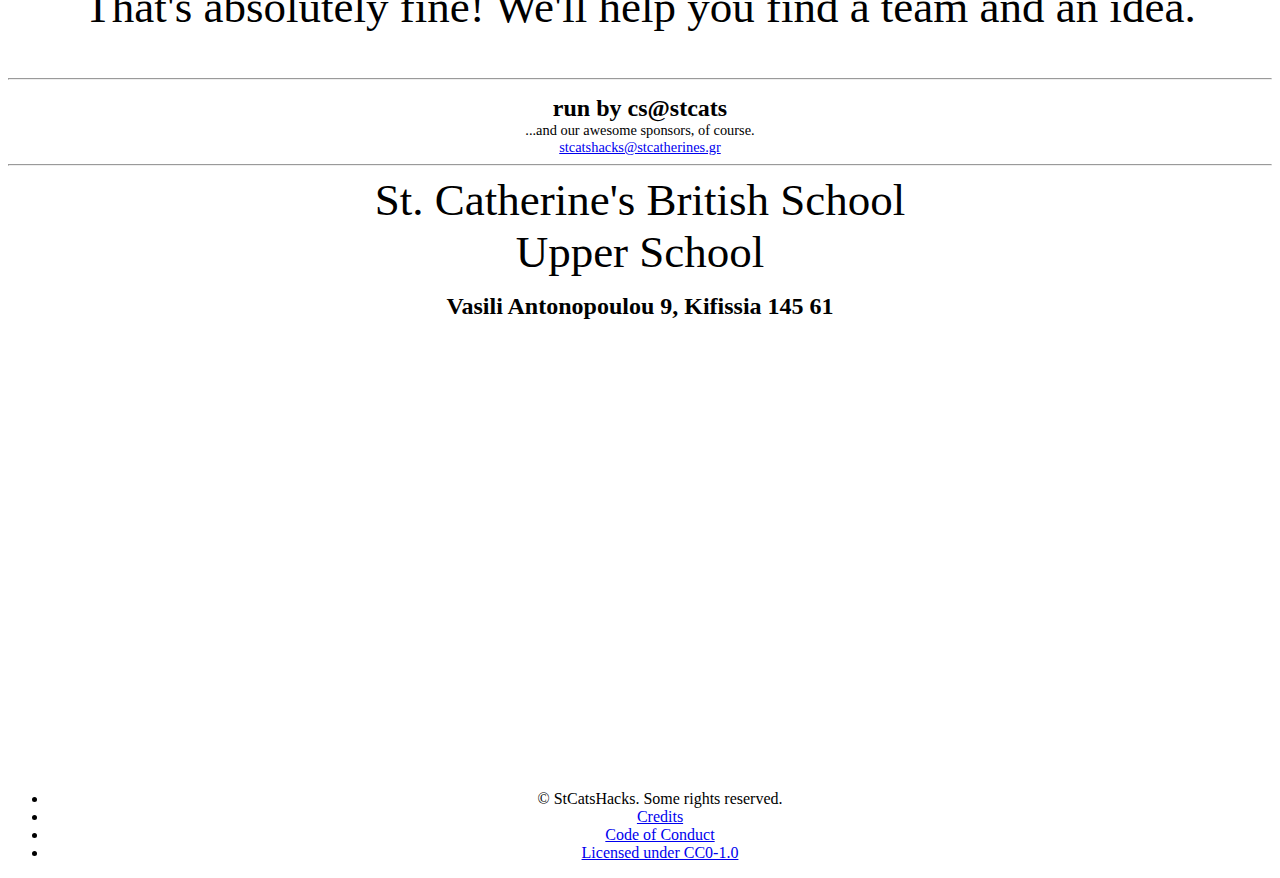
==== commit 6bed434e: "Update index.html" ====
--- a/index.html
+++ b/index.html
@@ -141,7 +141,7 @@
 					max-width: 50% !important;
 				}
 				#main-sponsor3 {
-    					max-width: 25% !important;
+    					max-width: 30% !important;
 				}
 
 				#main-sponsor4 {
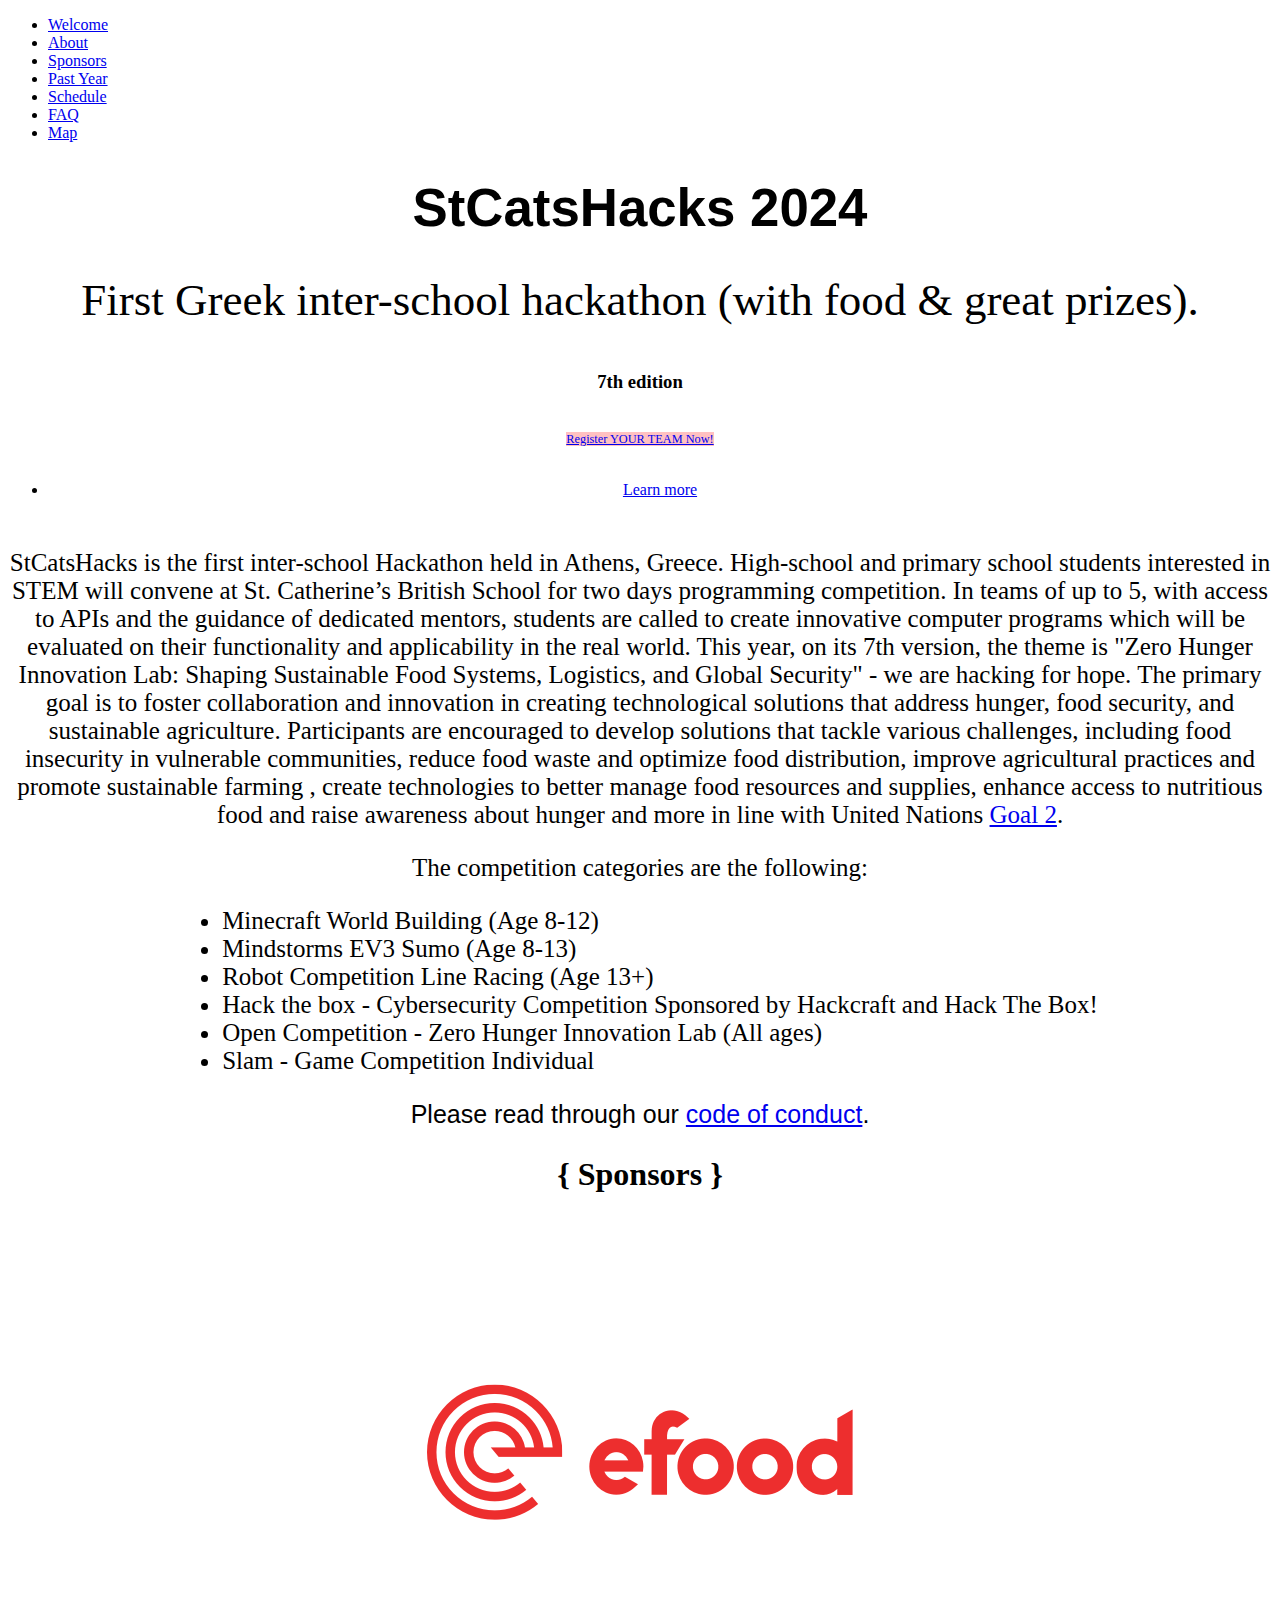
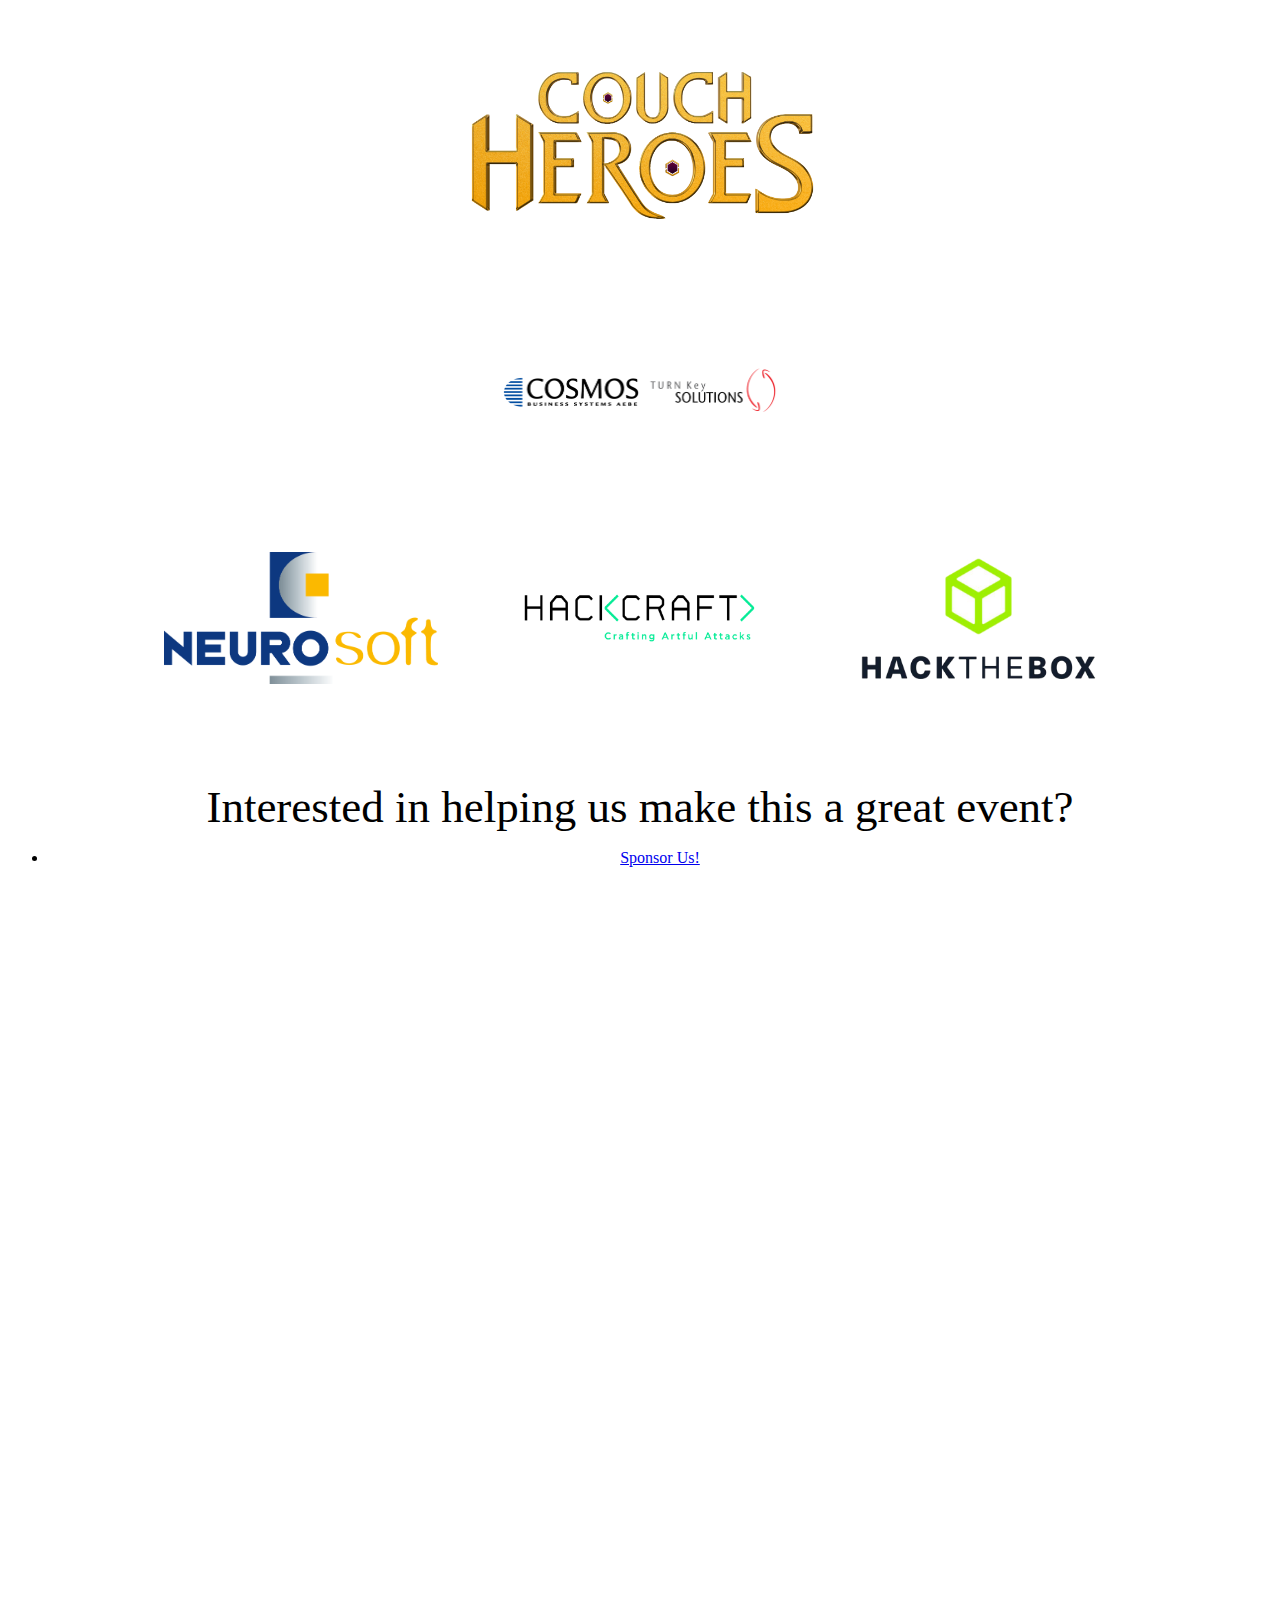
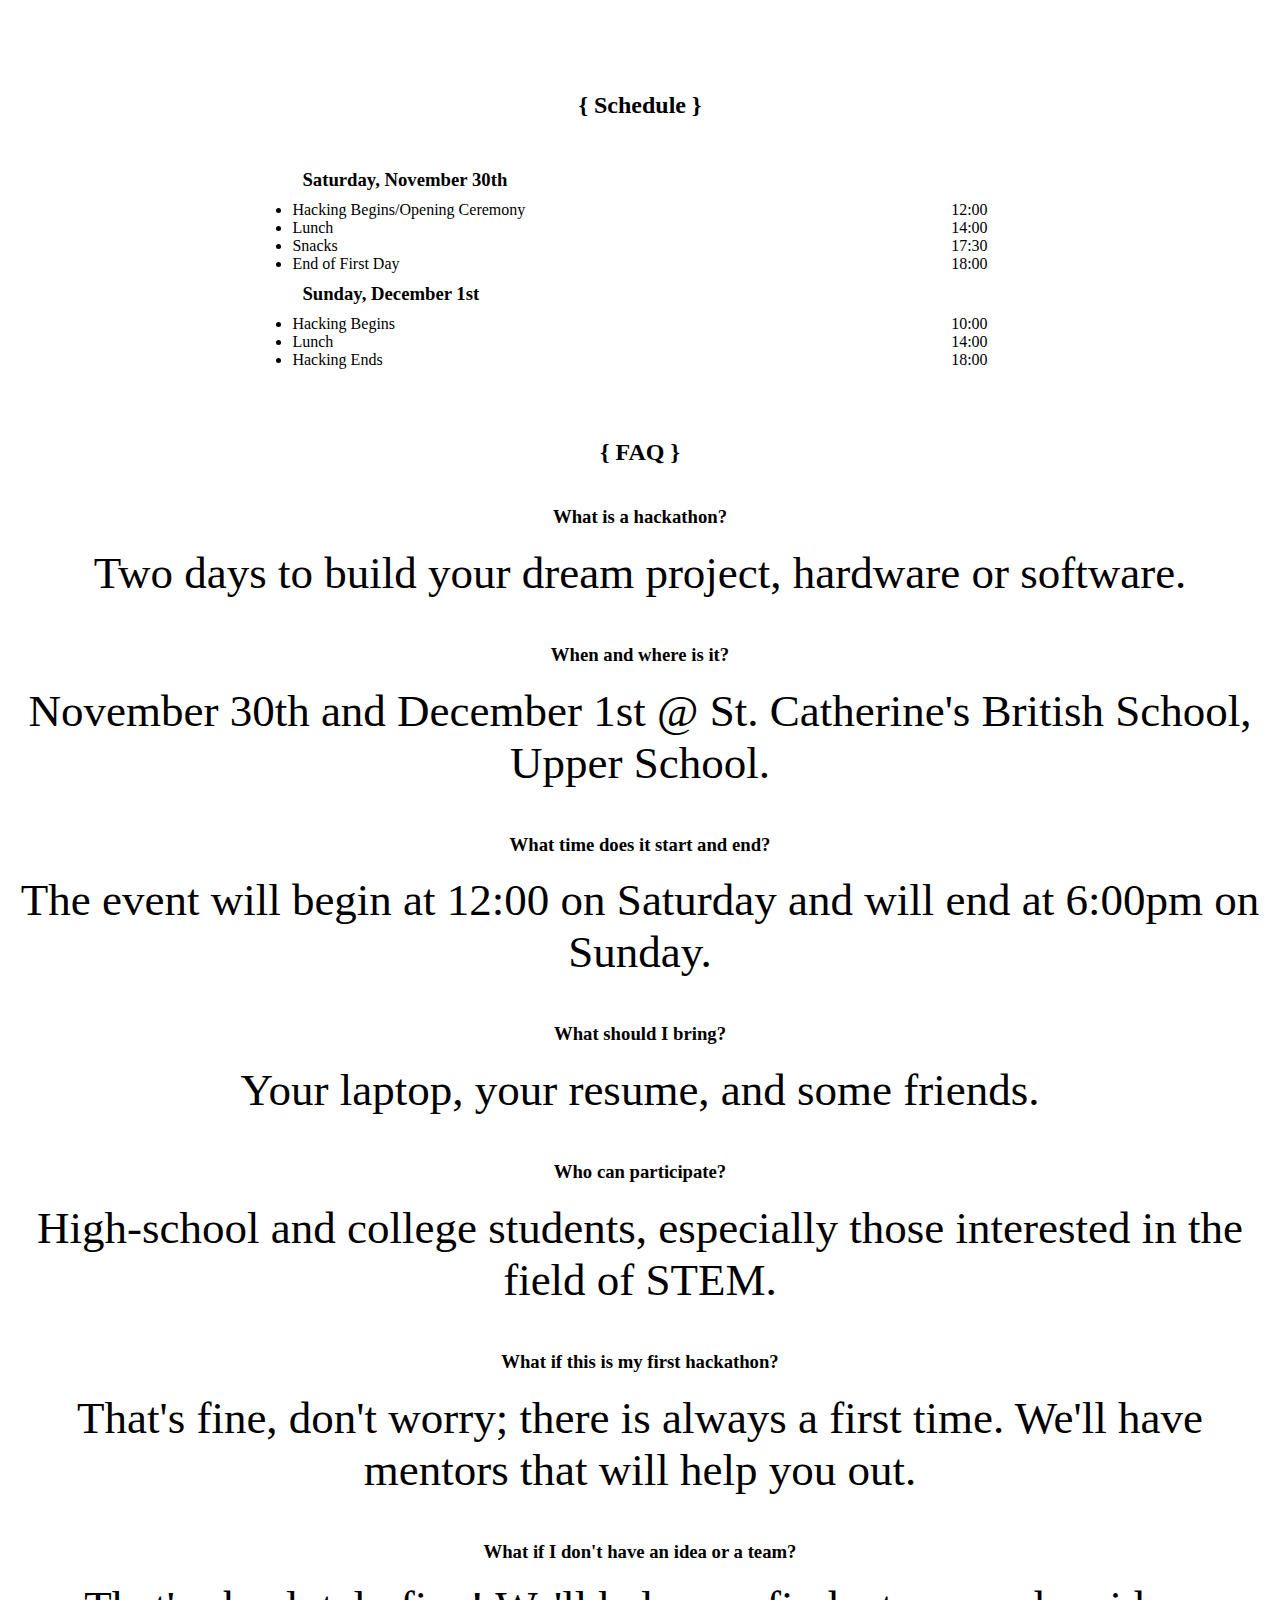
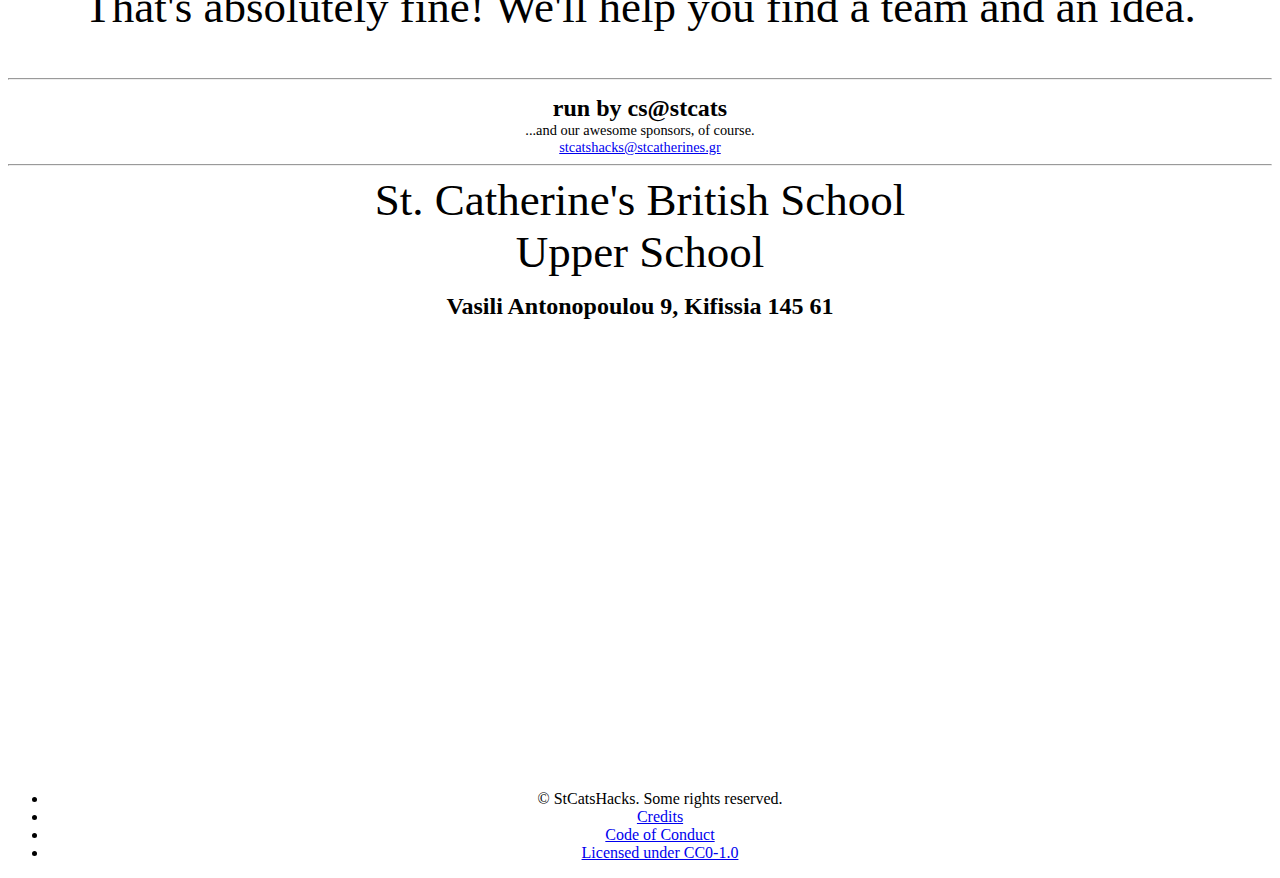
==== commit abfe0887: "Update index.html" ====
--- a/index.html
+++ b/index.html
@@ -264,7 +264,7 @@
 										<!--<li><a class="button" id="registration" href="https://www.eventbrite.com/e/stcats-hacks-2019-student-hackathon-registration-77978687353">Register Now</a></li>-->
 									</ul>
 									<p style="font-size:25px;">
-										StCatsHacks is the first inter-school Hackathon held in Athens, Greece. High-school students interested in STEM will convene at St. Catherine’s British School for two days programming competition. In teams of up to 5, with access to APIs and the guidance of dedicated mentors, students are called to create innovative computer programs which will be evaluated on their functionality and applicability in the real world.
+										StCatsHacks is the first inter-school Hackathon held in Athens, Greece. High-school and primary school students interested in STEM will convene at St. Catherine’s British School for two days programming competition. In teams of up to 5, with access to APIs and the guidance of dedicated mentors, students are called to create innovative computer programs which will be evaluated on their functionality and applicability in the real world.
                                                                                  This year, on its 7th version, the theme is "Zero Hunger Innovation Lab: Shaping Sustainable Food Systems, Logistics, and Global Security" - we are hacking for hope. The primary goal is to foster collaboration and innovation in creating technological solutions that address hunger, food security, and sustainable agriculture. Participants are encouraged to develop solutions that tackle various challenges, including food insecurity in vulnerable communities, reduce food waste and optimize food distribution, improve agricultural practices and promote sustainable farming
 , create technologies to better manage food resources and supplies, enhance access to nutritious food and raise awareness about hunger and more in line with United Nations <a href="https://www.un.org/sustainabledevelopment/hunger/">Goal 2</a>.
 										 
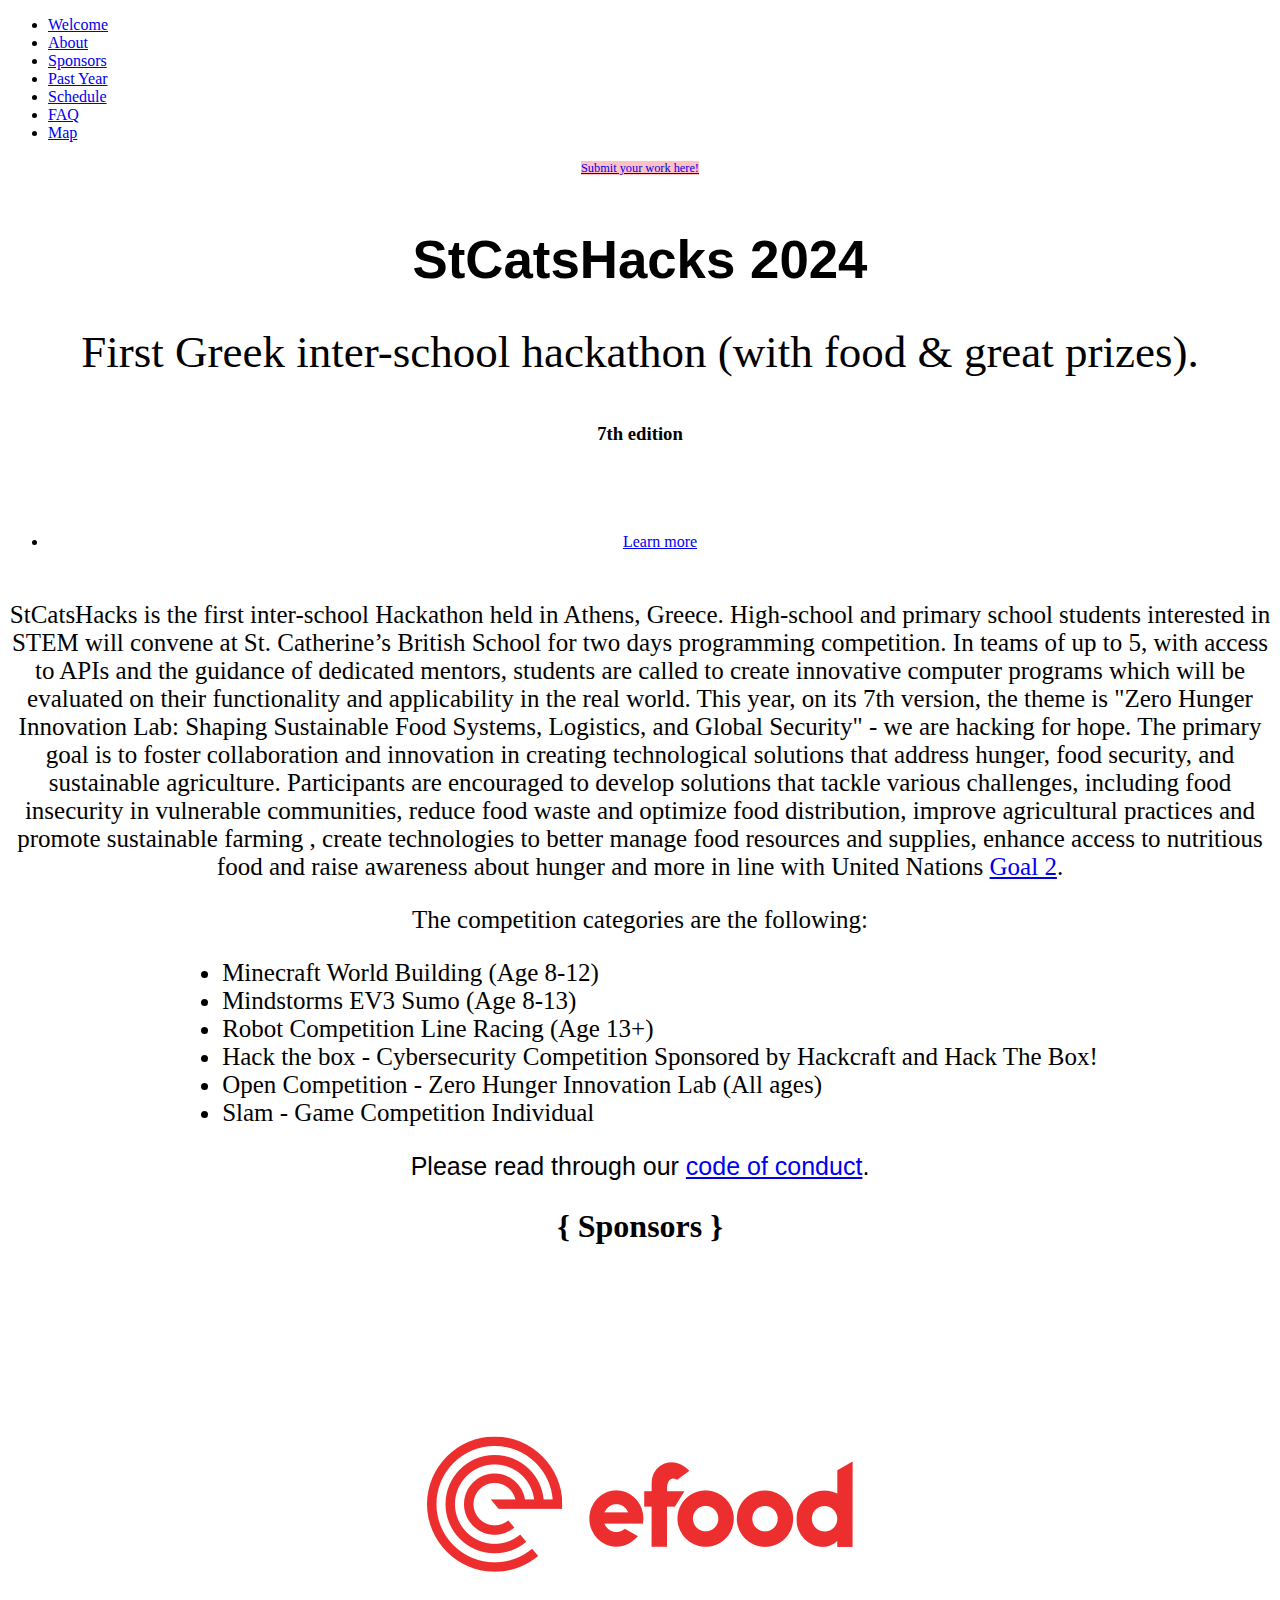
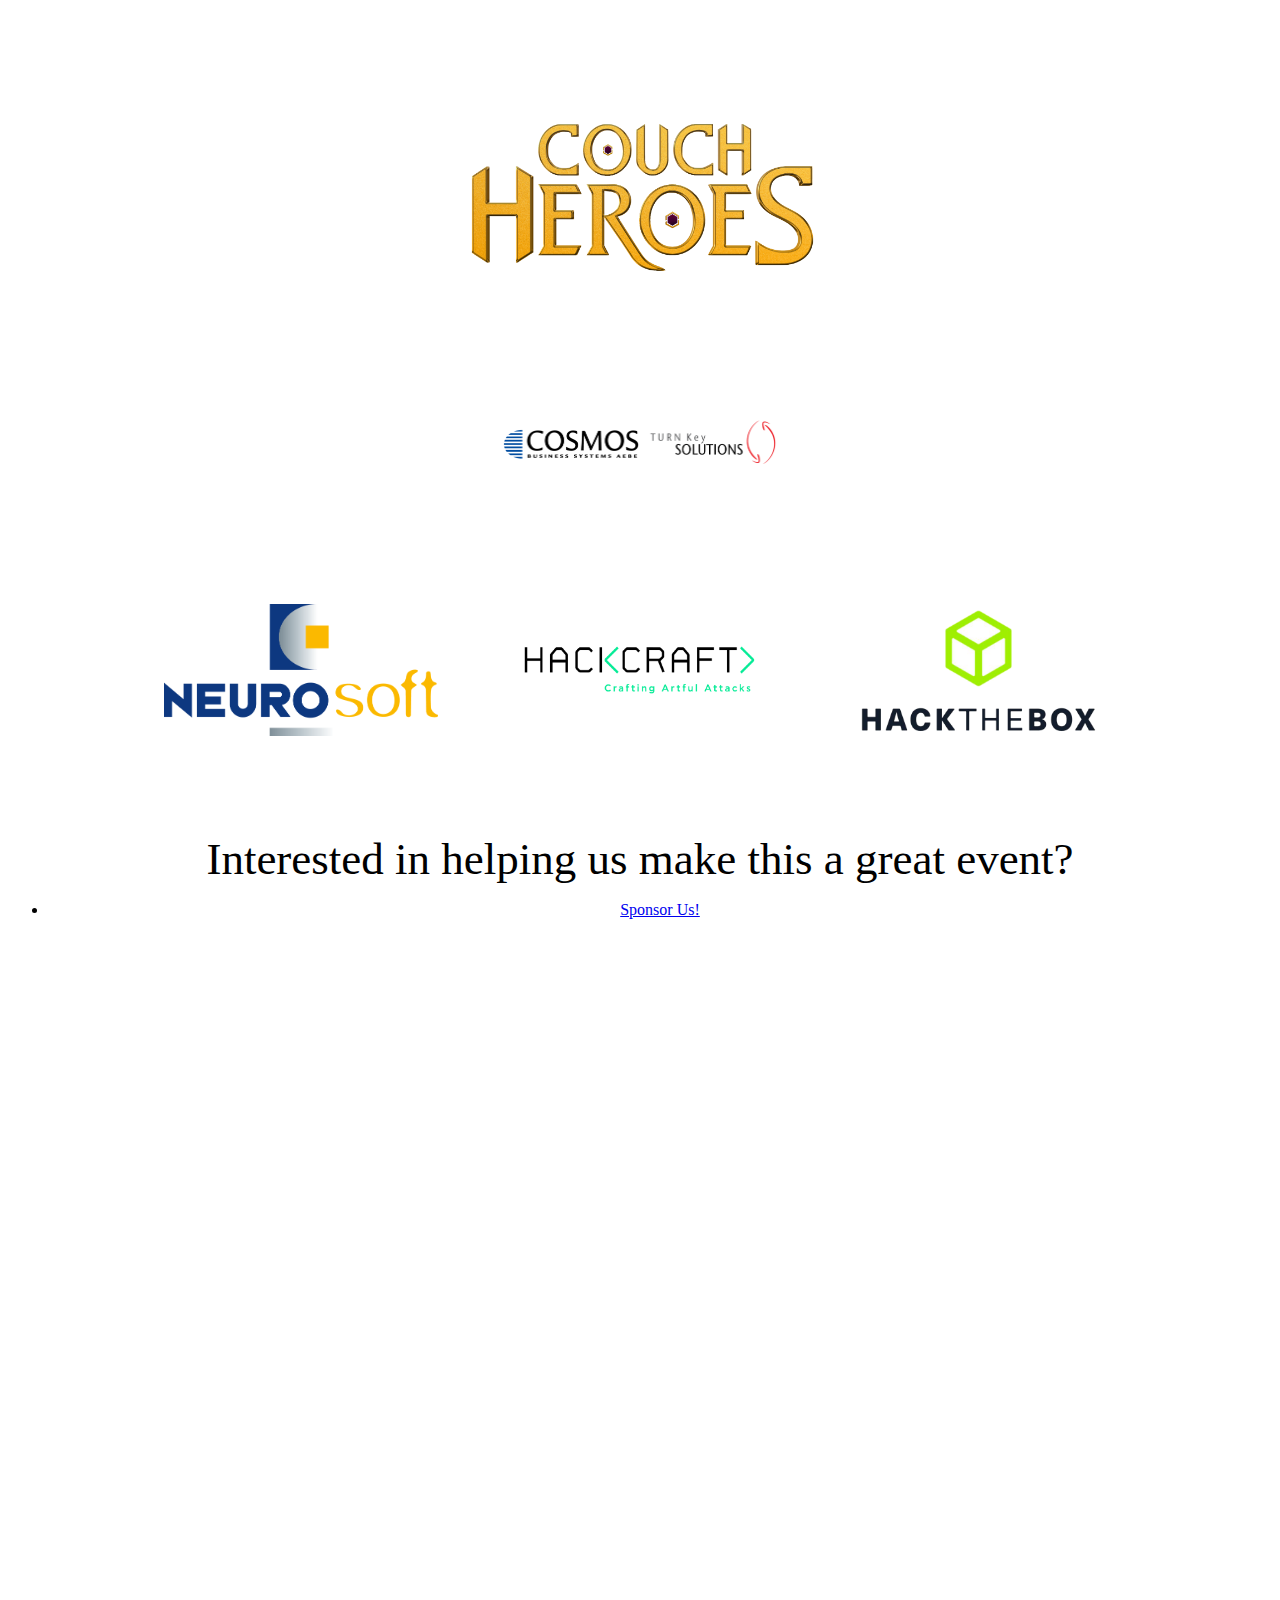
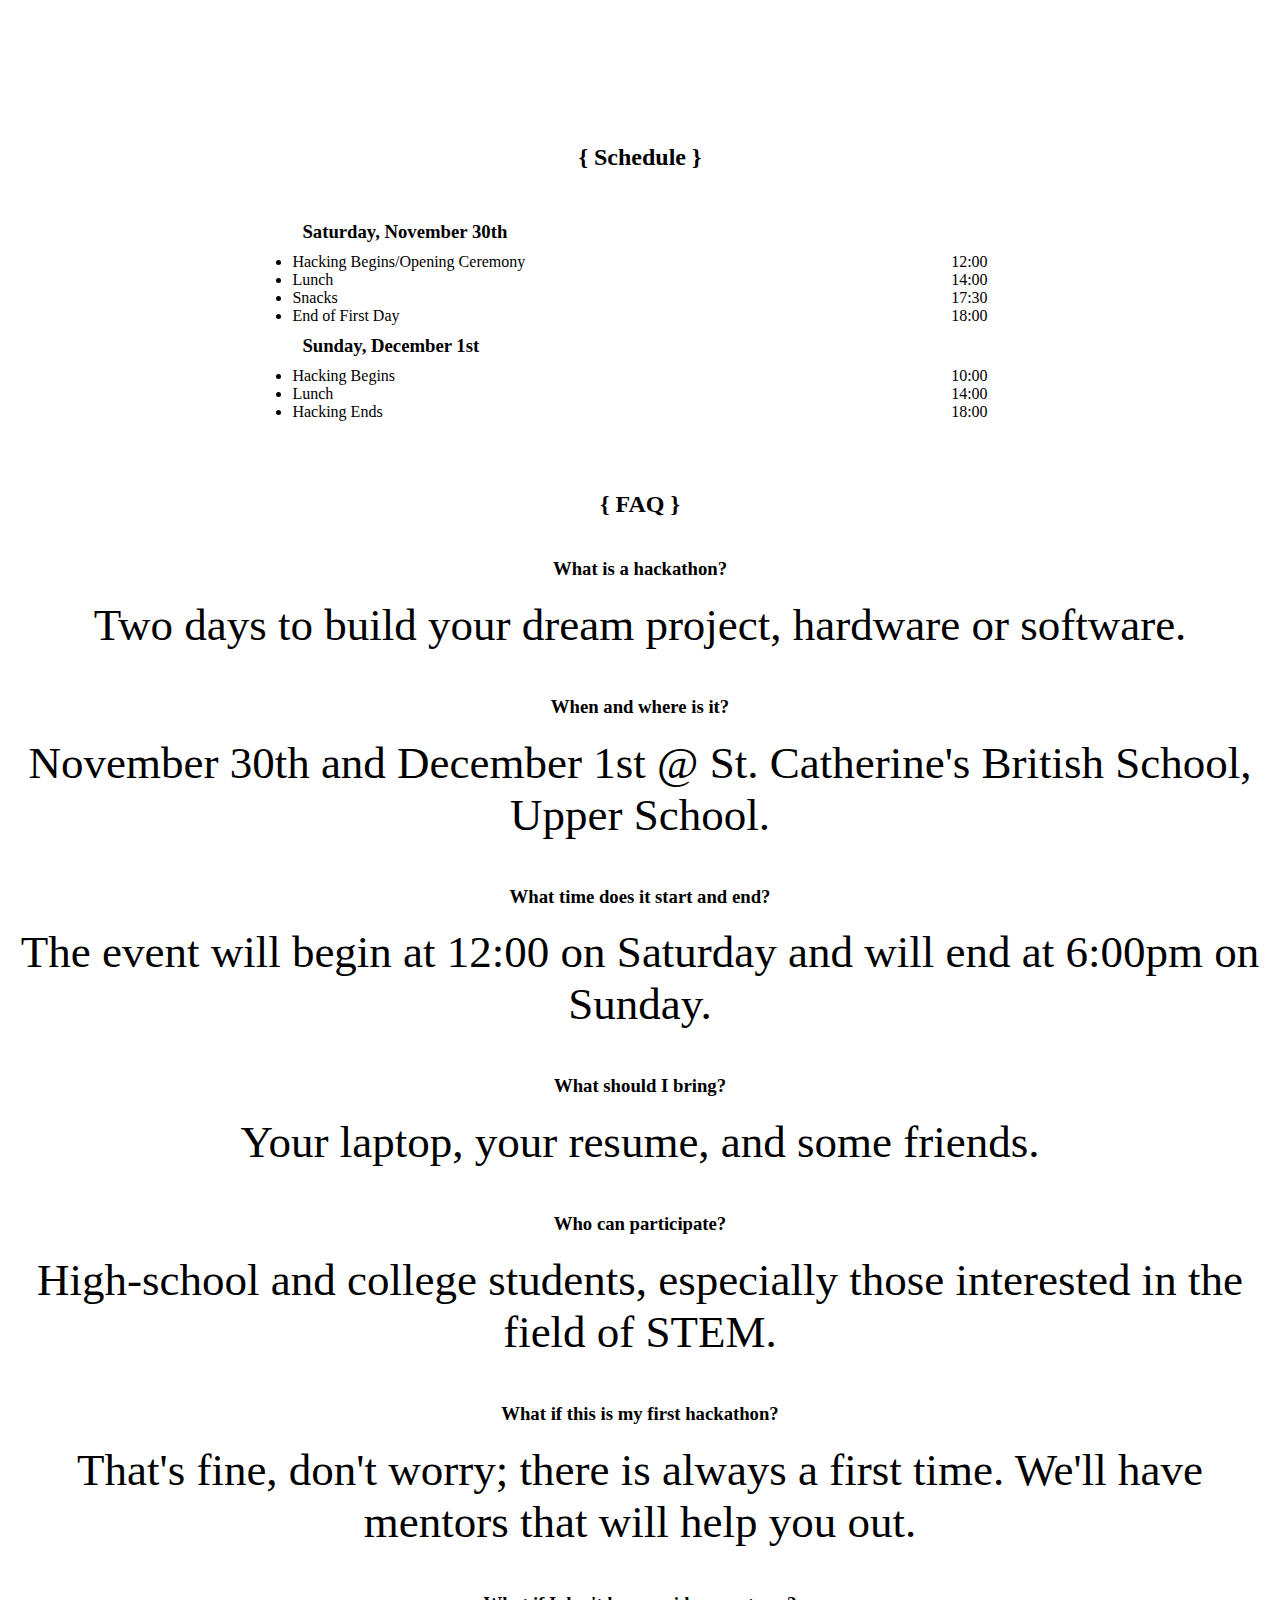
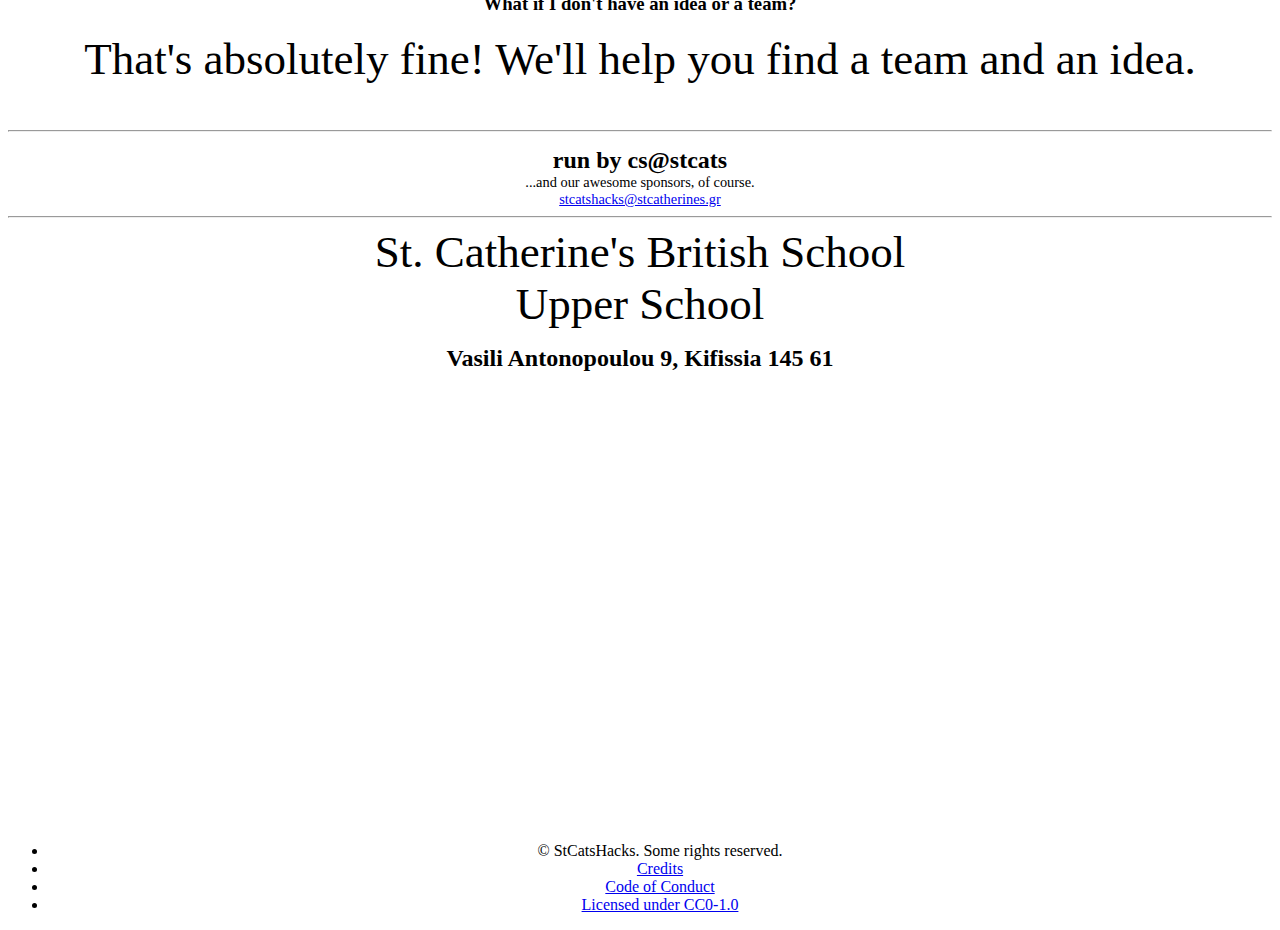
==== commit 8adcc460: "Update index.html" ====
--- a/index.html
+++ b/index.html
@@ -217,14 +217,14 @@
 				<!-- Intro -->
 					<section id="intro" class="wrapper style1 fullscreen fade-up">
 						<div class="inner">
-							<!--<a class="button" id="registration" href="https://docs.google.com/forms/d/e/1FAIpQLSePPsjV1VSKg-rj6eQYYpTTy4zijEiA31S71S6xlesf2-iU3A/viewform">Submit your work here!</a>
-							<br><br>-->
+							<a class="button" id="registration" href="https://forms.gle/whnLFg7emYRWBNS68">Submit your work here!</a>
+							<br><br>
 							<h1>StCatsHacks 2024</h1>
 							<!--<p>7th edition</p>-->
 							<p>First Greek inter-school hackathon (with food & great prizes).</p>
 							<h3> 7th edition </h3>
 							<br>
-							<a class="button" id="registration" href="https://forms.gle/etBRrvmtPXxfR6nR7">Register YOUR TEAM Now!</a>
+							<!--<a class="button" id="registration" href="https://forms.gle/etBRrvmtPXxfR6nR7">Register YOUR TEAM Now!</a>-->
 							<br><br>
 							<ul class="actions">
 								<li><a href="#one" class="button scrolly">Learn more</a></li>
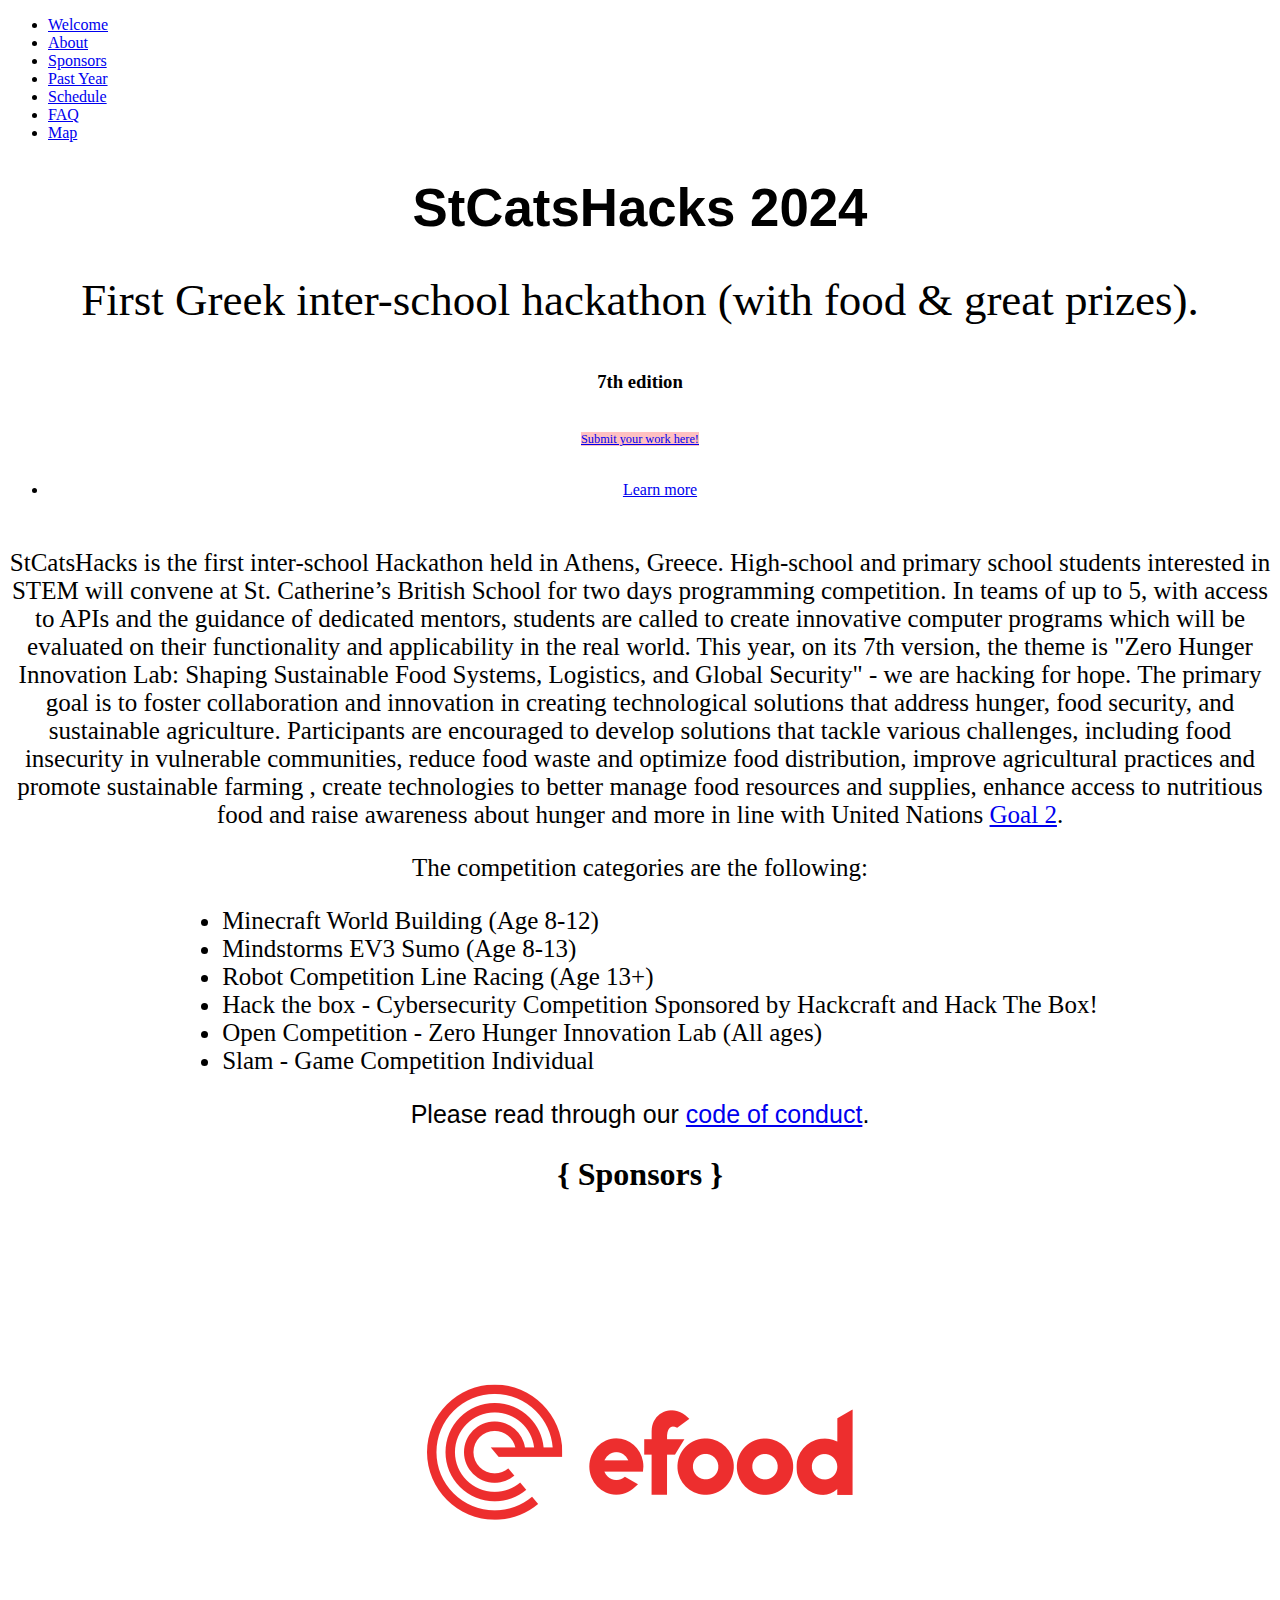
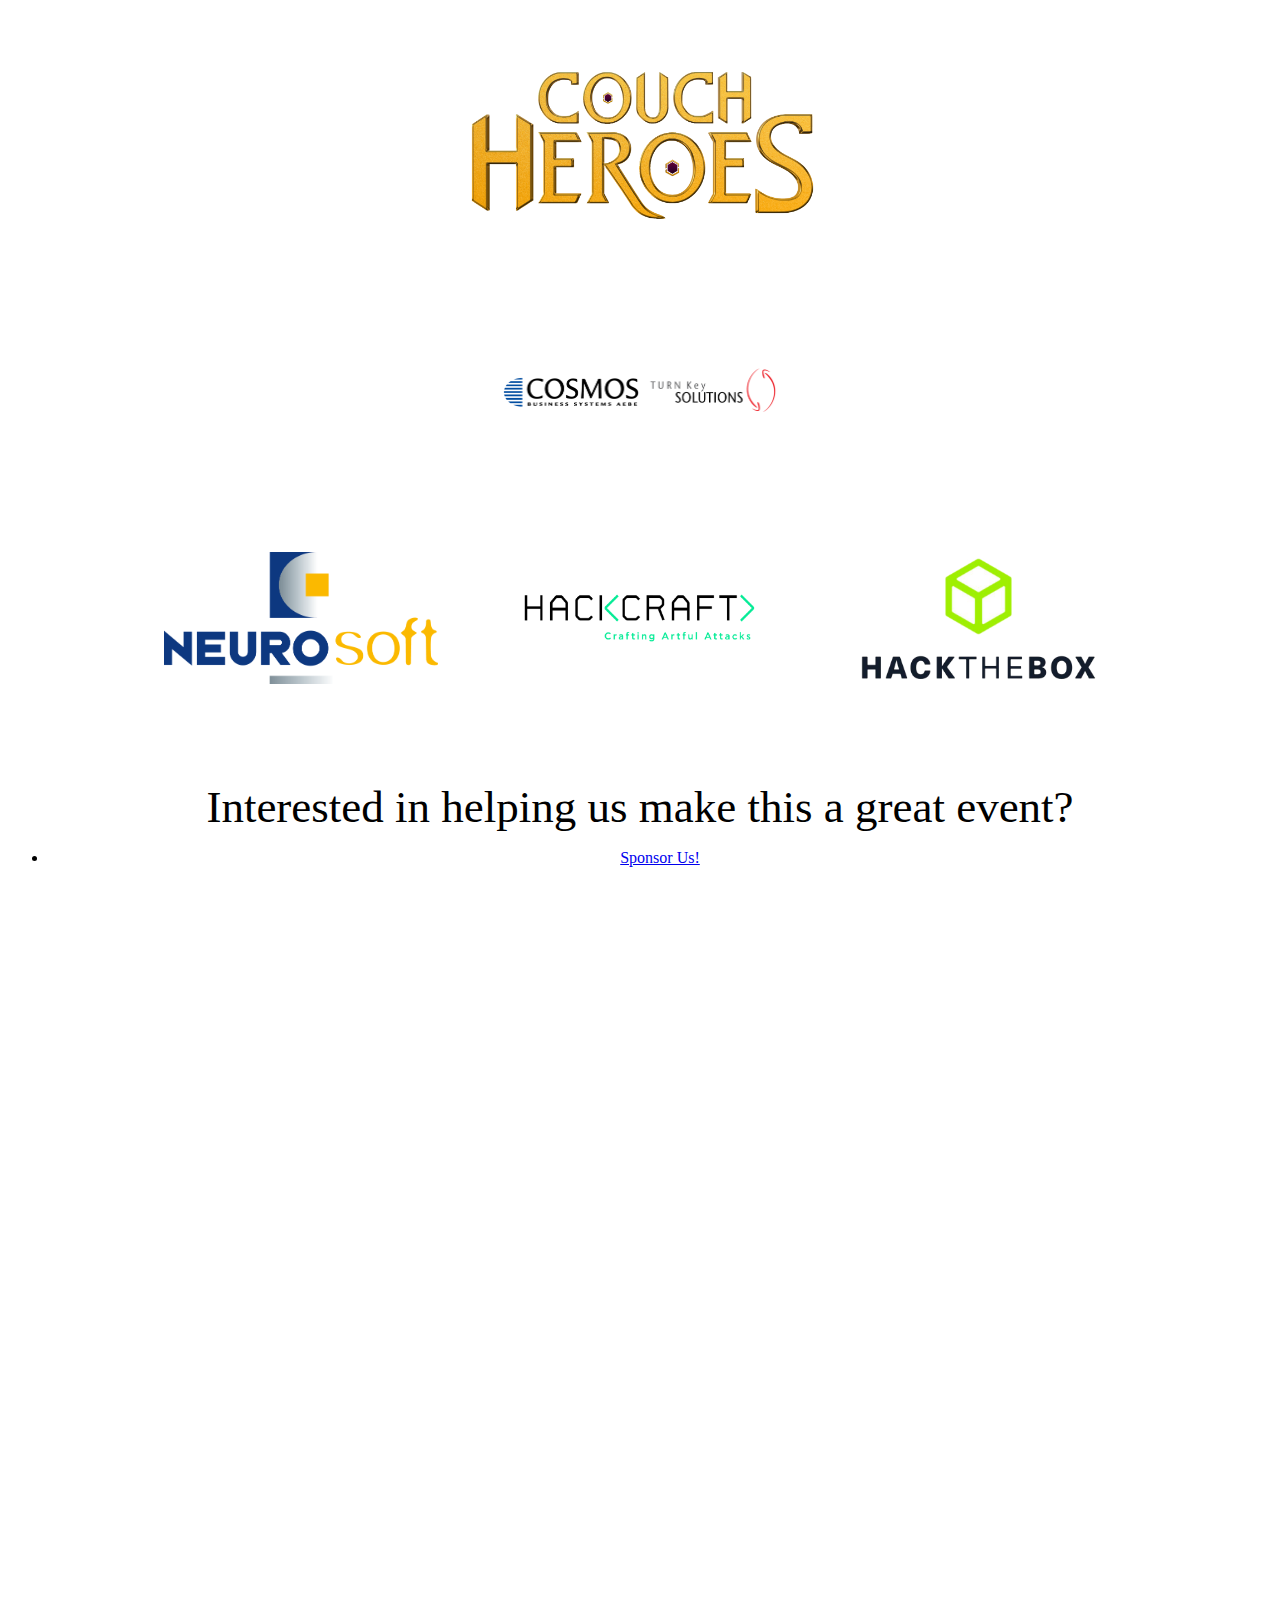
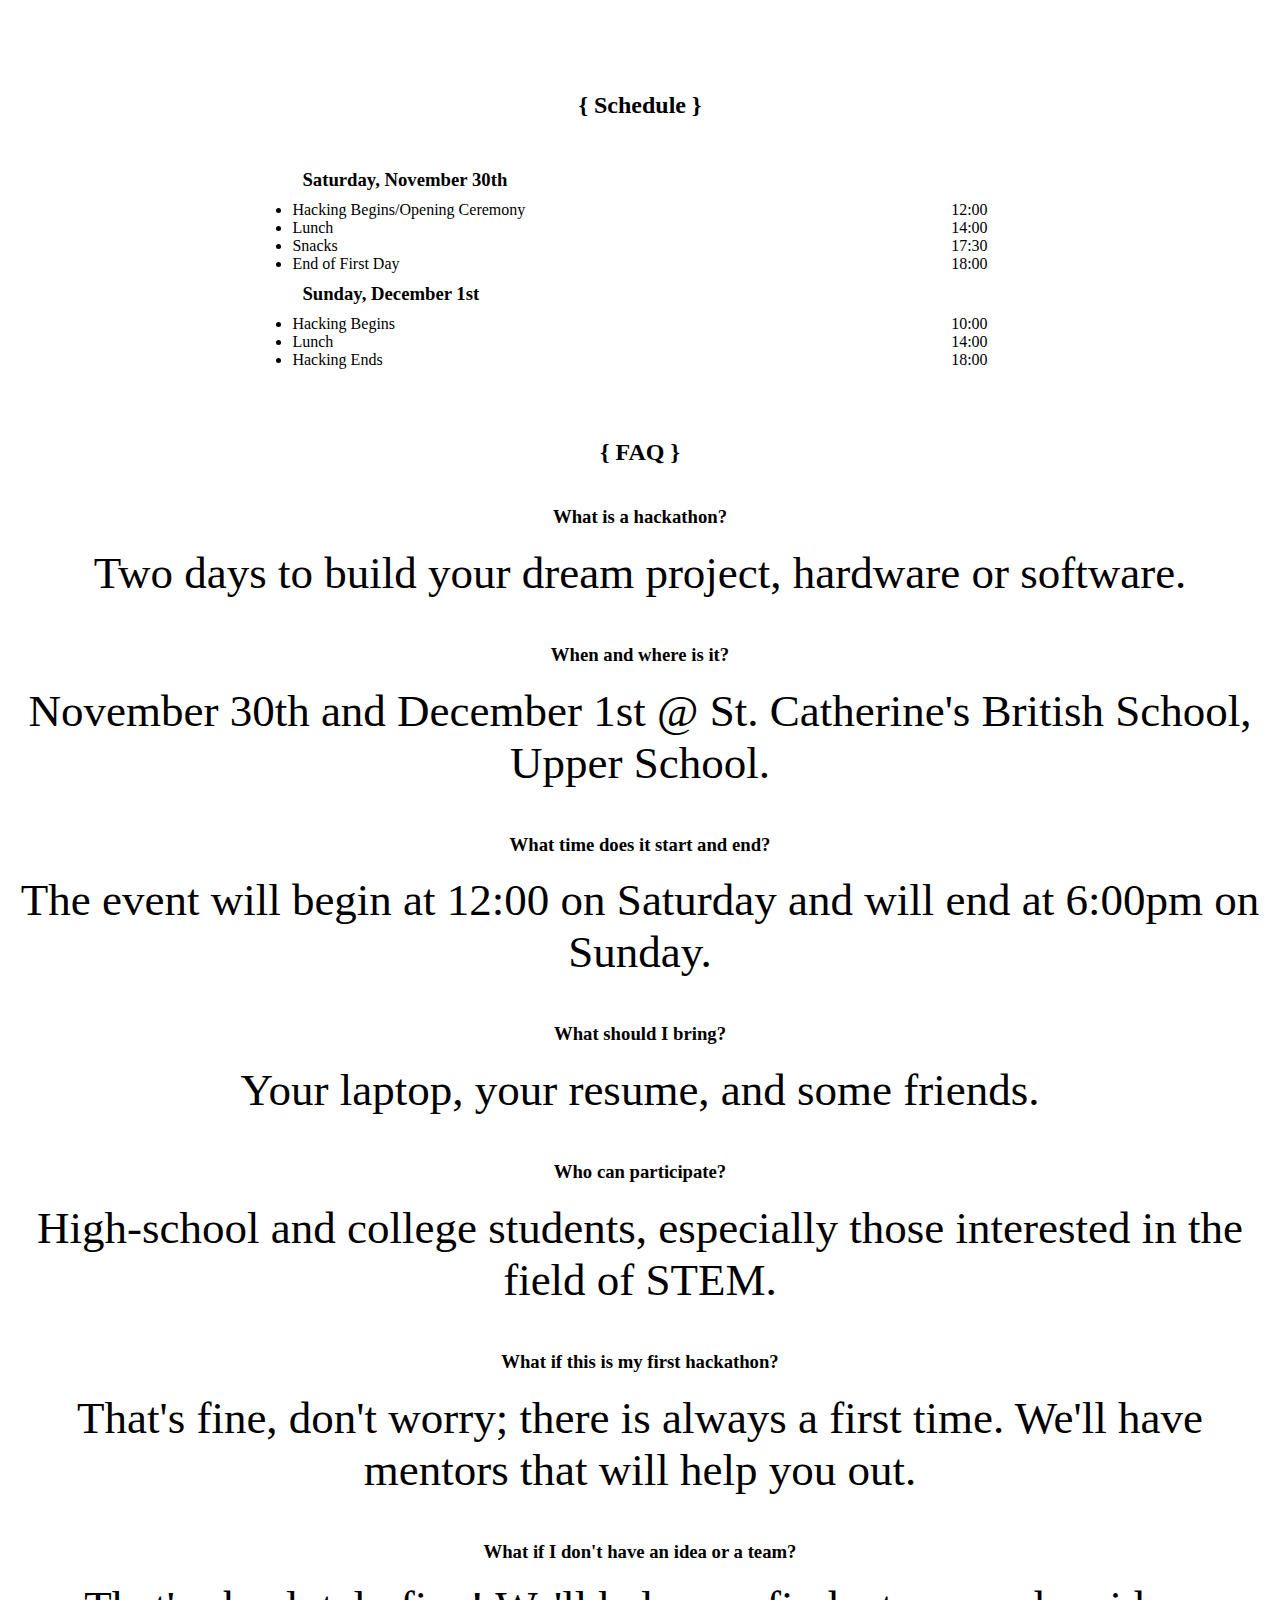
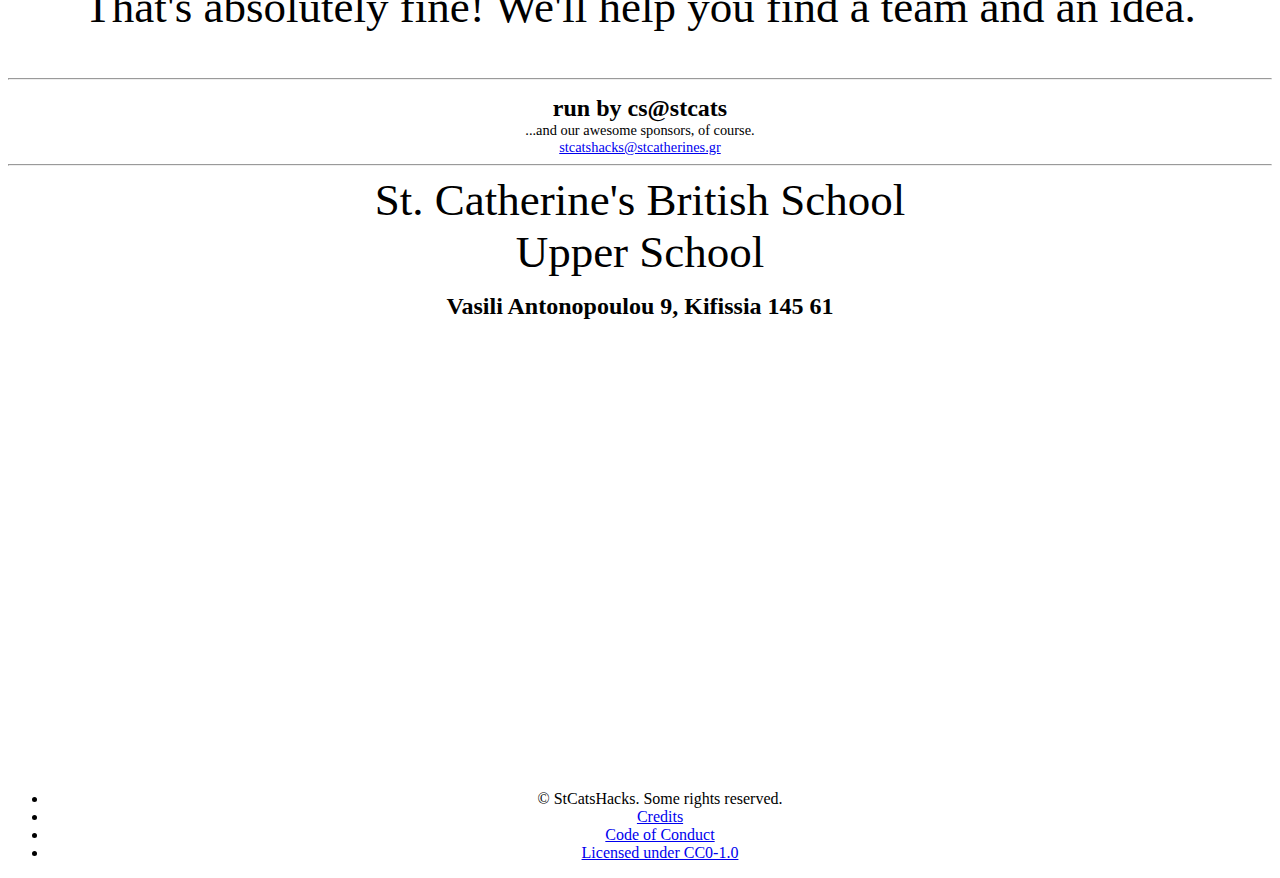
==== commit 85b18079: "Update index.html" ====
--- a/index.html
+++ b/index.html
@@ -217,14 +217,14 @@
 				<!-- Intro -->
 					<section id="intro" class="wrapper style1 fullscreen fade-up">
 						<div class="inner">
-							<a class="button" id="registration" href="https://forms.gle/whnLFg7emYRWBNS68">Submit your work here!</a>
-							<br><br>
+							
 							<h1>StCatsHacks 2024</h1>
 							<!--<p>7th edition</p>-->
 							<p>First Greek inter-school hackathon (with food & great prizes).</p>
 							<h3> 7th edition </h3>
 							<br>
 							<!--<a class="button" id="registration" href="https://forms.gle/etBRrvmtPXxfR6nR7">Register YOUR TEAM Now!</a>-->
+							<a class="button" id="registration" href="https://forms.gle/whnLFg7emYRWBNS68">Submit your work here!</a>
 							<br><br>
 							<ul class="actions">
 								<li><a href="#one" class="button scrolly">Learn more</a></li>
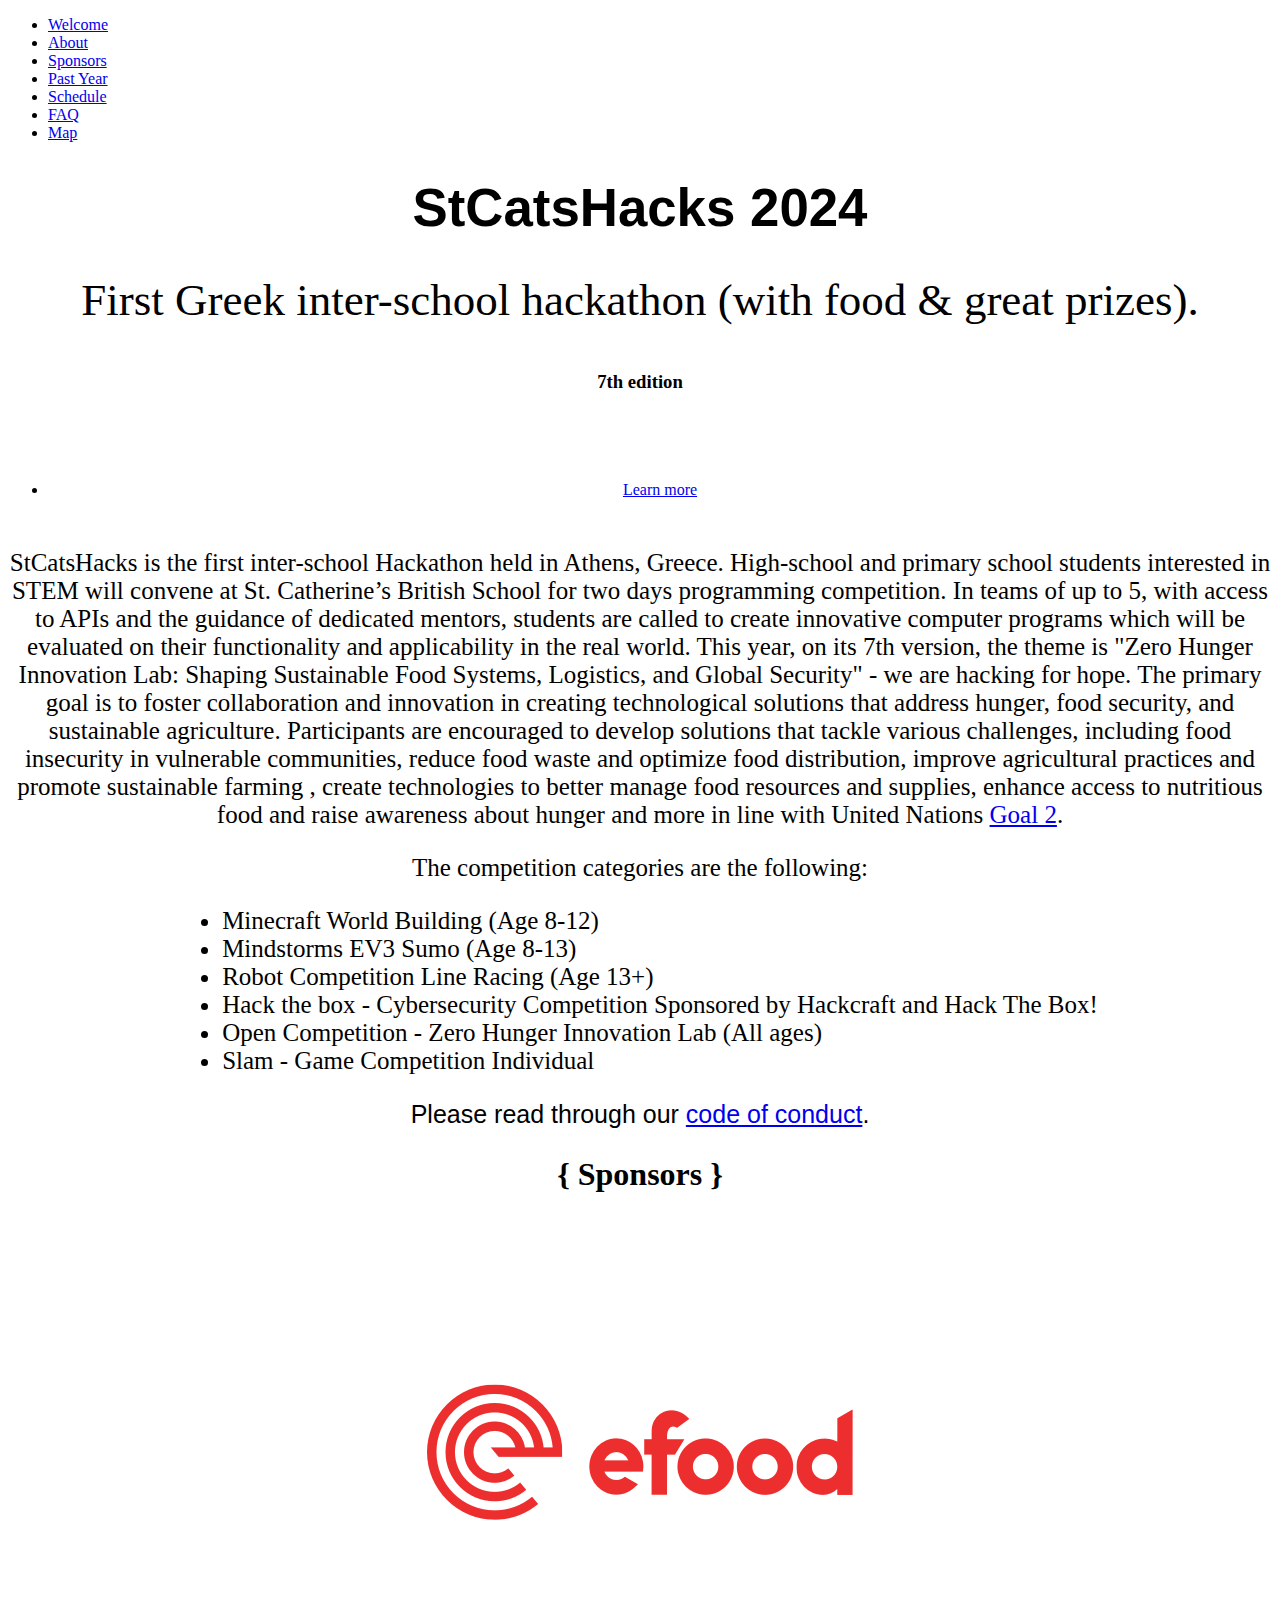
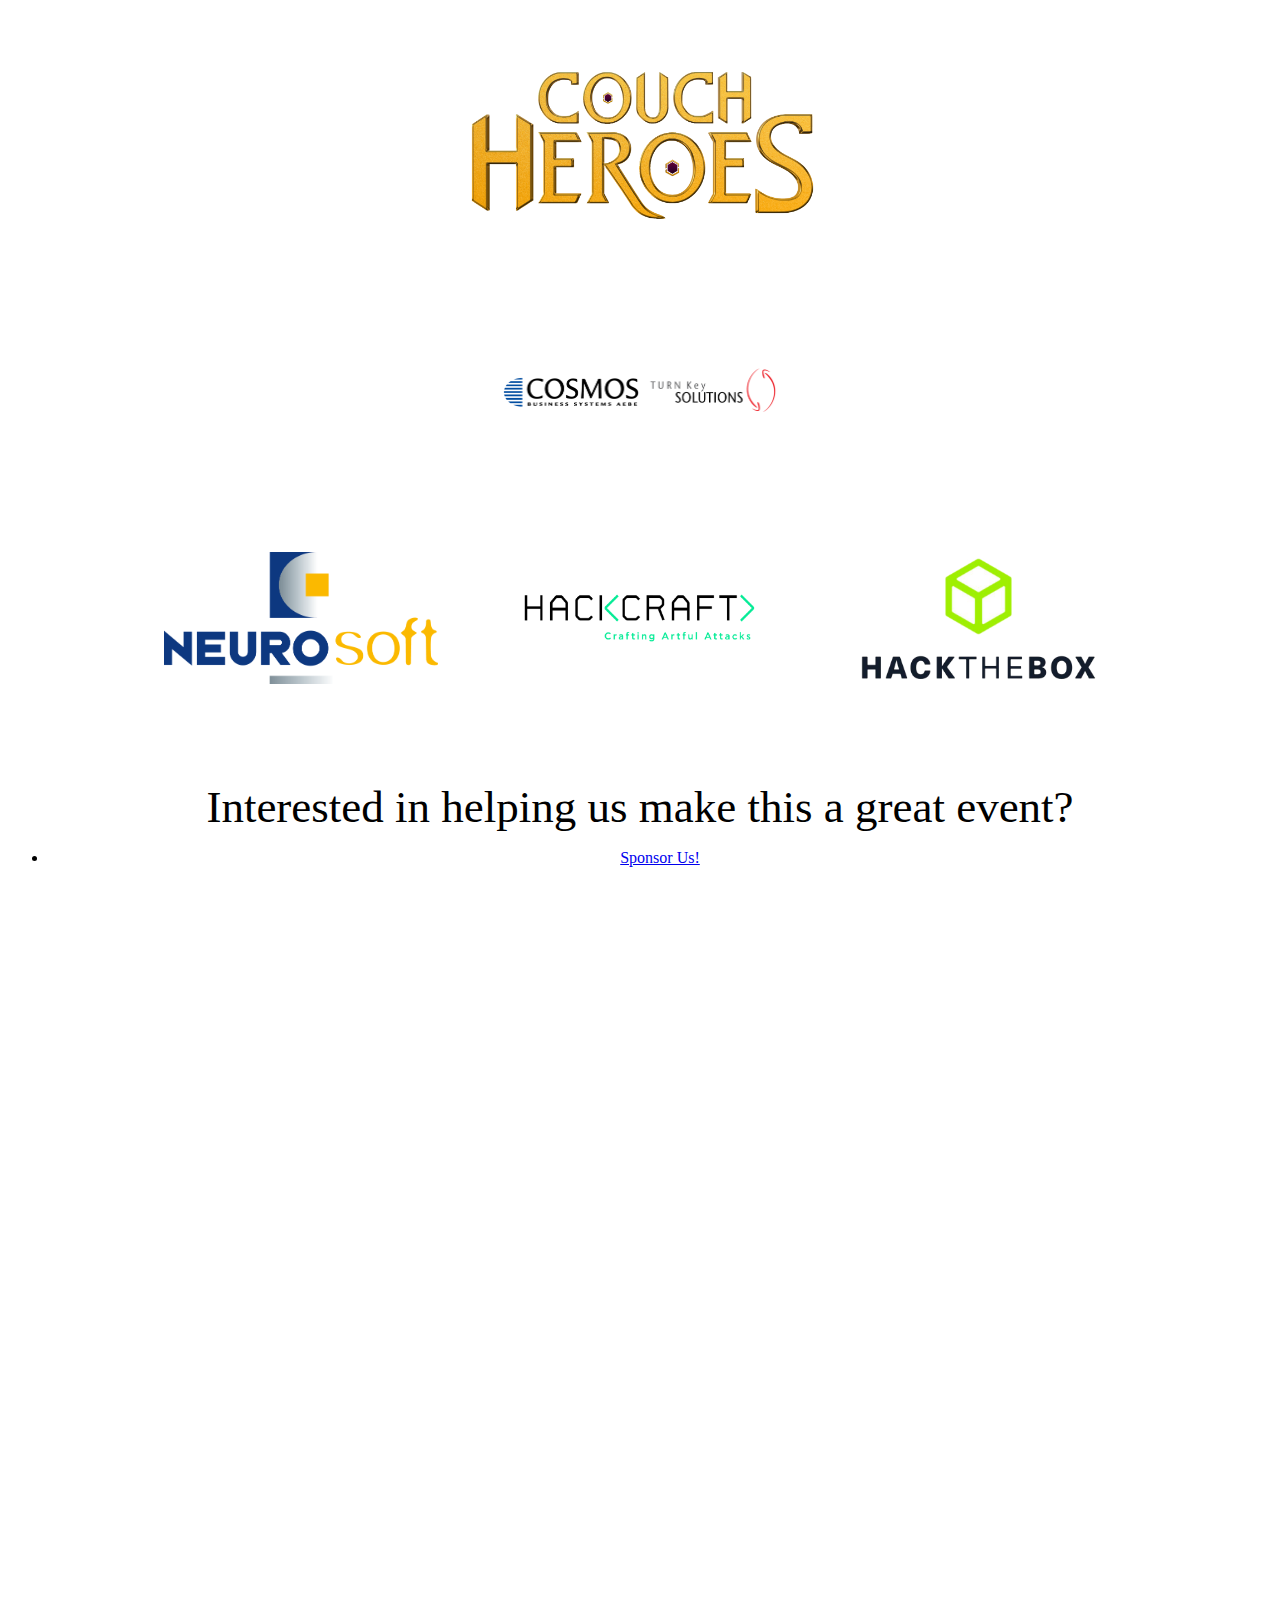
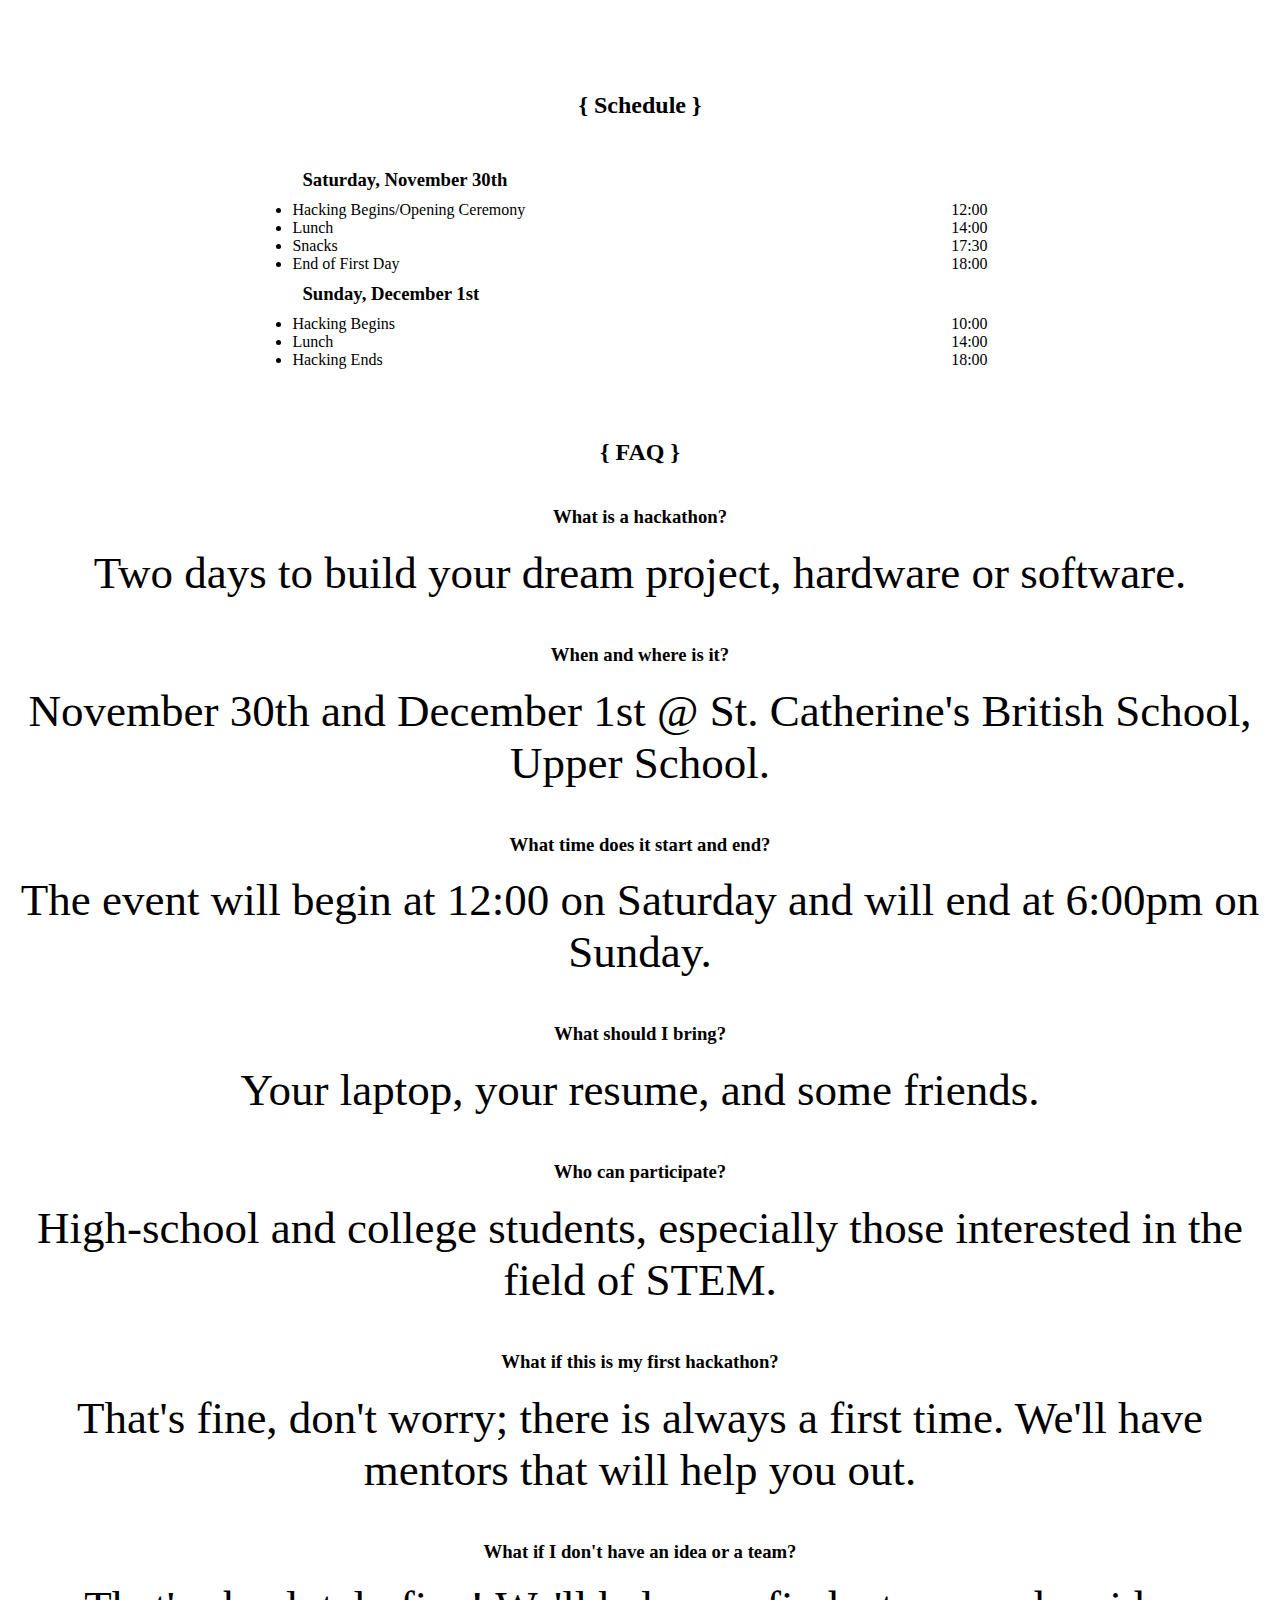
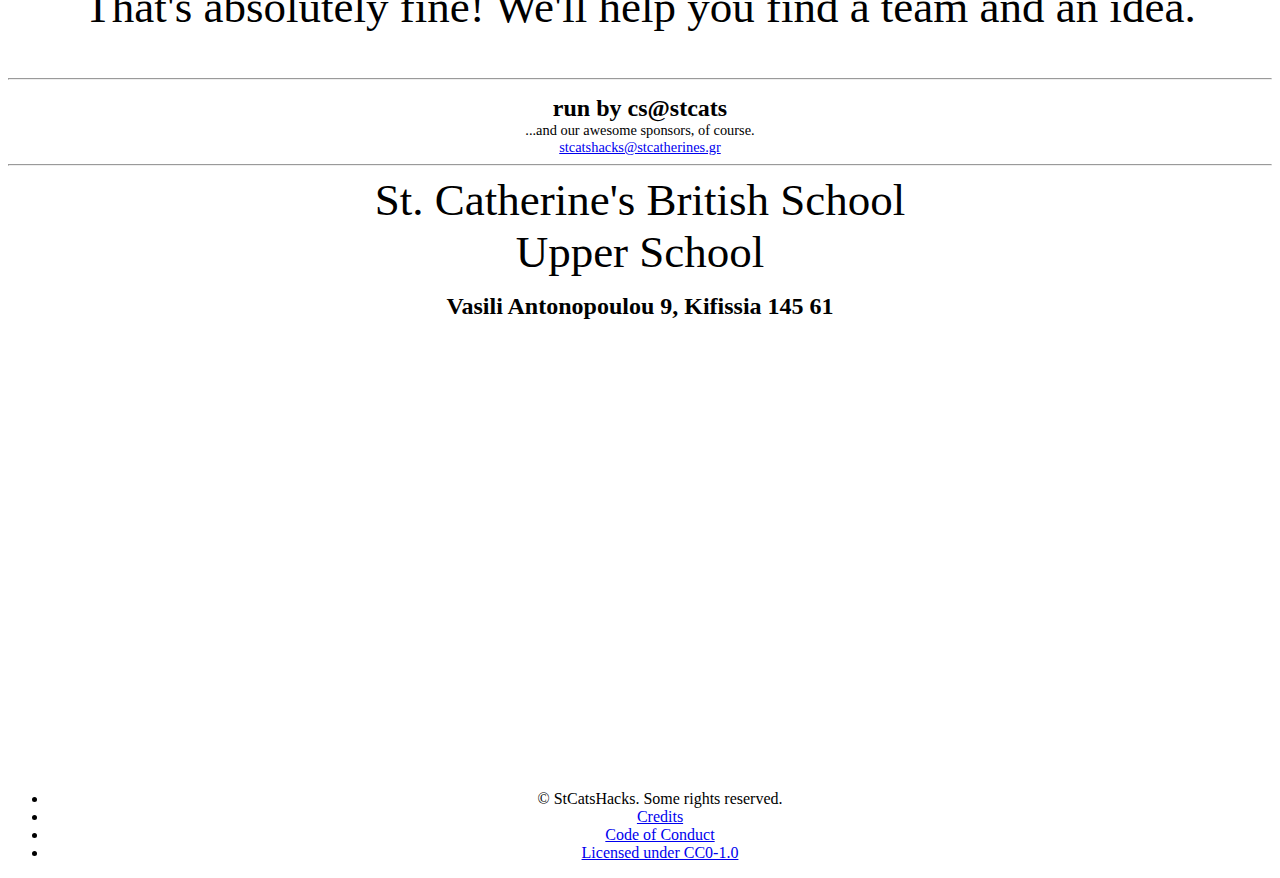
==== commit eba0cf47: "Update index.html" ====
--- a/index.html
+++ b/index.html
@@ -224,7 +224,7 @@
 							<h3> 7th edition </h3>
 							<br>
 							<!--<a class="button" id="registration" href="https://forms.gle/etBRrvmtPXxfR6nR7">Register YOUR TEAM Now!</a>-->
-							<a class="button" id="registration" href="https://forms.gle/whnLFg7emYRWBNS68">Submit your work here!</a>
+							<!--<a class="button" id="registration" href="https://forms.gle/whnLFg7emYRWBNS68">Submit your work here!</a>-->
 							<br><br>
 							<ul class="actions">
 								<li><a href="#one" class="button scrolly">Learn more</a></li>
